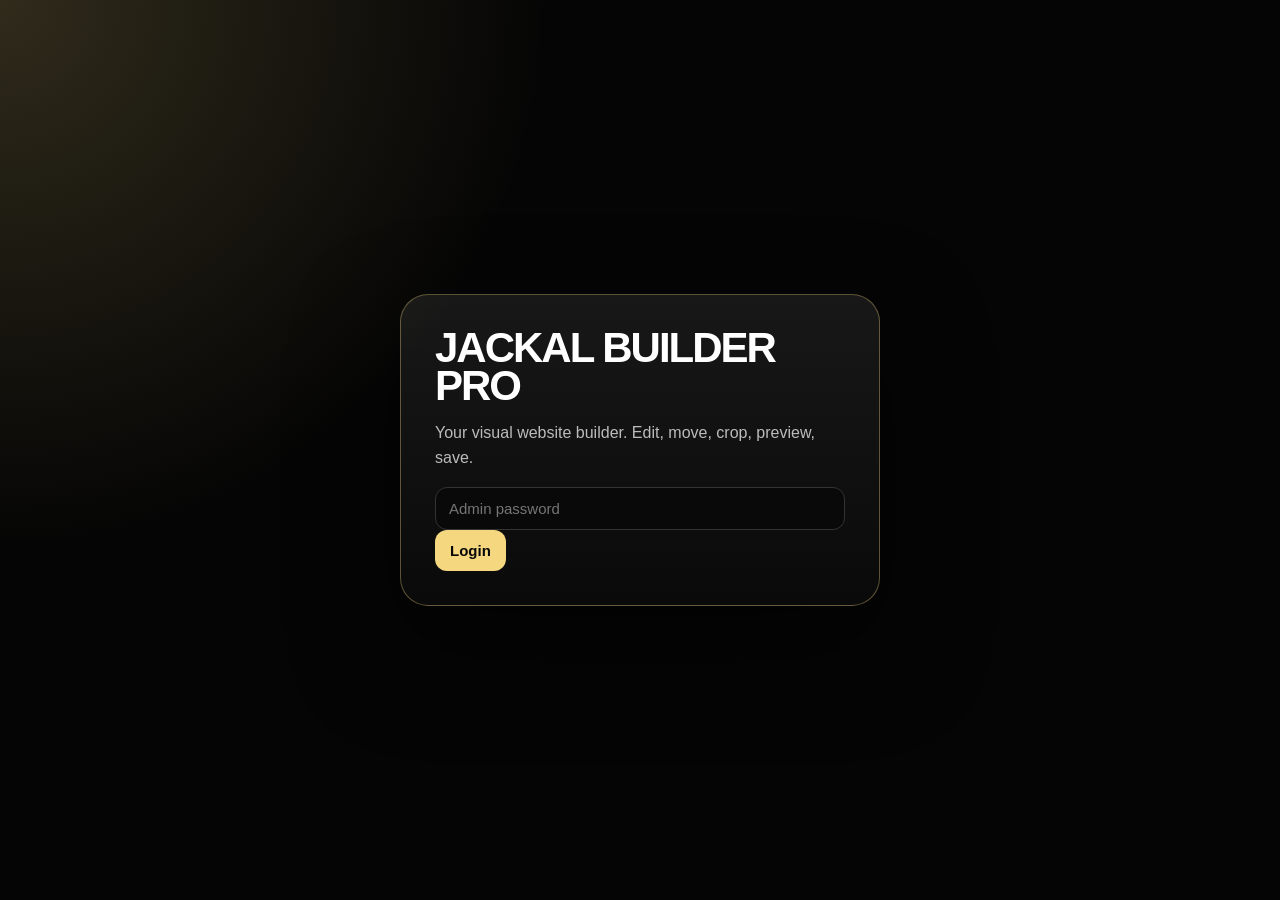
==== admin/index.html @ b51a661a "Install jackal builder pro" ====
<!doctype html>
<html lang="en">
<head>
<meta charset="utf-8"/>
<meta name="viewport" content="width=device-width,initial-scale=1"/>
<meta name="robots" content="noindex"/>
<title>Jackal Builder Pro</title>
<link rel="stylesheet" href="/admin/admin.css"/>
</head>
<body>
<div id="login" class="login">
  <div class="login-card">
    <h1>Jackal Builder Pro</h1>
    <p>Your visual website builder. Edit, move, crop, preview, save.</p>
    <input id="password" type="password" placeholder="Admin password" autocomplete="current-password"/>
    <button id="loginBtn">Login</button>
    <small id="loginMsg"></small>
  </div>
</div>

<div id="builder" class="builder hidden">
  <header class="topbar">
    <div>
      <h1>Jackal Builder Pro</h1>
      <p id="status">Ready.</p>
    </div>
    <div class="actions">
      <button id="undoBtn" class="ghost">Undo</button>
      <button id="redoBtn" class="ghost">Redo</button>
      <button id="refreshBtn" class="ghost">Refresh preview</button>
      <a class="ghost" href="/" target="_blank">View live site</a>
      <button id="saveBtn">Publish website</button>
    </div>
  </header>

  <main class="workspace">
    <aside class="sidebar">
      <nav class="mode-tabs">
        <button data-mode="visual" class="active">Visual</button>
        <button data-mode="sections">Sections</button>
        <button data-mode="images">Images</button>
        <button data-mode="layout">Layout</button>
        <button data-mode="content">Content</button>
      </nav>

      <section id="panel-visual" class="panel active">
        <h2>Visual editing</h2>
        <p>Click text or images directly in the preview.</p>
        <div class="device-row">
          <button class="ghost device active" data-device="desktop">Desktop</button>
          <button class="ghost device" data-device="tablet">Tablet</button>
          <button class="ghost device" data-device="mobile">Phone</button>
        </div>
        <div id="quickFields"></div>
      </section>

      <section id="panel-sections" class="panel">
        <h2>Move sections</h2>
        <p>Drag sections. Hide, duplicate or reset them.</p>
        <div id="sectionList" class="sortable"></div>
        <button id="resetSectionsBtn" class="ghost full">Reset section order</button>
      </section>

      <section id="panel-images" class="panel">
        <h2>Image control</h2>
        <p>Click an image in the preview, or use these shortcuts.</p>
        <button class="quick-btn" data-img-field="heroImage">Hero image 🖼</button>
        <button class="quick-btn" data-img-field="aboutImage">About image 🖼</button>
        <div id="resultImageShortcuts"></div>
      </section>

      <section id="panel-layout" class="panel">
        <h2>Layout</h2>
        <div id="layoutFields"></div>
      </section>

      <section id="panel-content" class="panel">
        <h2>Content manager</h2>
        <div id="contentFields"></div>
      </section>
    </aside>

    <section class="preview-area">
      <div class="preview-top">
        <span>Live preview</span>
        <span class="hint">autosaves draft locally • publish when ready</span>
      </div>
      <div id="previewShell" class="preview-shell desktop">
        <iframe id="preview" src="/?preview=builder"></iframe>
      </div>
    </section>
  </main>
</div>

<div id="modal" class="modal hidden">
  <div class="modal-card text-modal-card">
    <div class="modal-head">
      <h2 id="modalTitle">Edit</h2>
      <button id="cancelEditX" class="ghost">×</button>
    </div>
    <textarea id="modalText"></textarea>
    <div class="modal-actions sticky-actions">
      <button id="applyEdit">Apply text</button>
      <button id="cancelEdit" class="ghost">Cancel</button>
    </div>
  </div>
</div>

<div id="imageModal" class="modal hidden">
  <div class="modal-card image-editor-card">
    <div class="modal-head">
      <div>
        <h2 id="imageModalTitle">Edit image</h2>
        <p class="image-help">Drag the image. Mouse wheel zooms. Double-click resets.</p>
      </div>
      <button id="cancelImageX" class="ghost">×</button>
    </div>

    <div class="image-scroll-body">
      <div class="image-stage" id="imageStage">
        <div class="image-crop-box" id="imageCropBox">
          <img id="imageEditorImg" draggable="false" alt="">
        </div>
      </div>

      <div class="field">
        <label>Zoom / crop</label>
        <div class="range-row">
          <input type="range" id="imageZoom" min="60" max="260" step="1">
          <input type="number" id="imageZoomNum" min="60" max="260" step="1">
        </div>
      </div>

      <div class="row">
        <div class="field"><label>Left / right</label><input type="number" id="imageX" min="0" max="100"></div>
        <div class="field"><label>Up / down</label><input type="number" id="imageY" min="0" max="100"></div>
      </div>

      <div class="field">
        <label>Replace image</label>
        <input type="file" id="replaceImageFile" accept="image/*">
      </div>

      <div class="image-presets">
        <button class="ghost" data-preset="center">Centre</button>
        <button class="ghost" data-preset="top">Top</button>
        <button class="ghost" data-preset="face">Face area</button>
        <button class="ghost" data-preset="wide">Wide</button>
      </div>
    </div>

    <div class="modal-actions sticky-actions">
      <button id="applyImageEdit">Apply image</button>
      <button id="resetImageEdit" class="ghost">Reset</button>
      <button id="cancelImageEdit" class="ghost">Cancel</button>
    </div>
  </div>
</div>

<div id="toast" class="toast hidden"></div>

<script src="/admin/admin.js"></script>
</body>
</html>
---- admin/admin.css ----
:root{--bg:#050505;--panel:#101010;--line:#2a2a2a;--gold:#f4d77e;--text:#fff;--muted:#bcbcbc;--blue:#49a3ff;--ok:#45d483;--bad:#ff5757}
*{box-sizing:border-box}
body{margin:0;background:#050505;color:var(--text);font-family:Inter,Arial,Helvetica,sans-serif;overflow:hidden}
.hidden{display:none!important}
.login{min-height:100vh;display:grid;place-items:center;background:radial-gradient(circle at top left,rgba(244,215,126,.18),transparent 35%),#050505;padding:22px}
.login-card{width:min(480px,94vw);background:linear-gradient(180deg,rgba(255,255,255,.08),rgba(255,255,255,.025));border:1px solid rgba(244,215,126,.35);border-radius:28px;padding:34px;box-shadow:0 40px 100px rgba(0,0,0,.55)}
.login-card h1{margin:0 0 10px;font-size:42px;line-height:.9;text-transform:uppercase;letter-spacing:-2px}
.login-card p{color:var(--muted);line-height:1.55}
input,textarea,select{width:100%;background:#090909;border:1px solid #333;color:#fff;border-radius:12px;padding:12px 13px;font-size:15px}
textarea{min-height:190px;resize:vertical}
button,.ghost{border:0;background:var(--gold);color:#080808;border-radius:12px;padding:12px 15px;font-size:15px;font-weight:900;cursor:pointer;text-decoration:none;display:inline-flex;align-items:center;justify-content:center}
.ghost{background:#171717;color:#fff;border:1px solid #333}
.full{width:100%;margin-top:10px}
.topbar{height:74px;display:flex;justify-content:space-between;align-items:center;gap:16px;padding:12px 18px;background:rgba(5,5,5,.94);border-bottom:1px solid rgba(244,215,126,.18);position:sticky;top:0;z-index:10}
.topbar h1{margin:0;font-size:24px;text-transform:uppercase;letter-spacing:-1px}
.topbar p{margin:3px 0 0;color:var(--gold);font-weight:800;font-size:13px}
.actions{display:flex;gap:10px;flex-wrap:wrap}
.workspace{height:calc(100vh - 74px);display:grid;grid-template-columns:400px 1fr}
.sidebar{overflow:auto;background:#080808;border-right:1px solid var(--line);padding:14px}
.preview-area{min-width:0;background:#161616;padding:14px;display:grid;grid-template-rows:42px 1fr}
.preview-top{display:flex;justify-content:space-between;align-items:center;color:#ddd;font-weight:900;text-transform:uppercase;font-size:12px;letter-spacing:1px}
.hint{color:#999;text-transform:none;letter-spacing:0;font-weight:700}
.preview-shell{height:100%;margin:auto;transition:.25s;width:100%}
.preview-shell.tablet{width:780px;max-width:100%}
.preview-shell.mobile{width:390px;max-width:100%}
iframe{width:100%;height:100%;border:1px solid rgba(244,215,126,.28);border-radius:18px;background:#fff}
.mode-tabs{display:grid;grid-template-columns:1fr 1fr;gap:8px;margin-bottom:14px}
.mode-tabs button{background:#151515;color:#fff;border:1px solid #333}
.mode-tabs button.active,.device.active{background:var(--gold);color:#070707}
.panel{display:none;background:rgba(18,18,18,.92);border:1px solid var(--line);border-radius:20px;padding:16px;margin-bottom:14px}
.panel.active{display:block}
.panel h2{margin:0 0 8px;font-size:22px;text-transform:uppercase;letter-spacing:-1px}
.panel p{margin:0 0 14px;color:var(--muted);line-height:1.45}
.device-row{display:grid;grid-template-columns:1fr 1fr 1fr;gap:8px;margin-bottom:14px}
.field{margin-bottom:13px}
.field label{display:block;color:var(--gold);font-size:12px;font-weight:900;text-transform:uppercase;letter-spacing:1px;margin-bottom:6px}
.range-row{display:grid;grid-template-columns:1fr 74px;gap:9px;align-items:center}
input[type=range]{accent-color:var(--gold);padding:0}
.quick-btn,.section-item{width:100%;background:#111;border:1px solid #333;color:#fff;border-radius:12px;padding:11px 12px;margin:7px 0;text-align:left;display:flex;justify-content:space-between;align-items:center;gap:10px}
.quick-btn:hover,.section-item:hover{border-color:var(--gold)}
.section-item{cursor:grab}
.section-item.dragging{opacity:.5;border-color:var(--blue)}
.section-item.hidden-section{opacity:.45}
.section-actions{display:flex;gap:6px;flex-wrap:wrap;justify-content:flex-end}
.small-btn{padding:6px 8px;border-radius:8px;background:#202020;color:#fff;border:1px solid #3a3a3a}
.small-btn.danger{background:#351010;color:#ffb3b3;border-color:#6a2424}
.list-card{border:1px solid #2a2a2a;background:#090909;border-radius:15px;padding:12px;margin-bottom:10px}
.list-card h3{margin:0 0 10px;font-size:16px}
.row{display:grid;grid-template-columns:1fr 1fr;gap:8px}
.add{background:#151515;color:#fff;border:1px dashed #555;width:100%;margin-top:8px}
.danger{background:#2b1010;color:#ffaaaa;border:1px solid #5c1c1c}
.preview-img{width:100%;max-height:140px;object-fit:cover;border-radius:10px;border:1px solid #333;margin-top:8px}
.modal{position:fixed;inset:0;background:rgba(0,0,0,.74);z-index:100;display:grid;place-items:center;padding:16px}
.modal-card{width:min(650px,94vw);max-height:94vh;overflow:hidden;background:#080808;border:1px solid rgba(244,215,126,.35);border-radius:24px;box-shadow:0 40px 100px rgba(0,0,0,.75);display:flex;flex-direction:column}
.modal-head{display:flex;justify-content:space-between;align-items:flex-start;gap:14px;padding:20px 20px 8px}
.modal-head h2{margin:0;text-transform:uppercase}
.text-modal-card textarea{margin:0 20px}
.modal-actions{display:flex;gap:10px;flex-wrap:wrap}
.sticky-actions{position:sticky;bottom:0;background:#080808;border-top:1px solid #222;padding:14px 20px;z-index:3}
.status-ok{color:var(--ok)!important}.status-bad{color:var(--bad)!important}
.toast{position:fixed;right:18px;bottom:18px;z-index:999;background:#101010;border:1px solid rgba(244,215,126,.35);color:#f4d77e;font-weight:900;padding:14px 16px;border-radius:15px;box-shadow:0 20px 70px rgba(0,0,0,.55)}
.image-editor-card{width:min(900px,96vw)!important}
.image-help{color:#bcbcbc;margin:4px 0 0!important}
.image-scroll-body{overflow:auto;padding:0 20px 0;max-height:calc(94vh - 170px)}
.image-stage{background:#111;border:1px solid #333;border-radius:18px;padding:14px;margin-bottom:14px}
.image-crop-box{height:min(46vh,420px);border-radius:14px;overflow:hidden;background:#050505;border:1px solid rgba(244,215,126,.28);position:relative;cursor:grab}
.image-crop-box:active{cursor:grabbing}
#imageEditorImg{position:absolute;left:50%;top:50%;transform:translate(-50%,-50%);width:100%;height:auto;max-width:none;max-height:none;user-select:none;pointer-events:none}
.image-presets{display:grid;grid-template-columns:repeat(4,1fr);gap:8px;margin-bottom:12px}
[data-image-clickable]{outline:2px dashed rgba(73,163,255,0);outline-offset:5px;cursor:pointer;transition:.15s;position:relative}
[data-image-clickable]:hover{outline-color:rgba(73,163,255,.95);filter:saturate(1.1)}
@media(max-width:900px){body{overflow:auto}.workspace{grid-template-columns:1fr;height:auto}.sidebar{height:auto}.preview-area{height:70vh}.topbar{height:auto;display:block}.actions{margin-top:10px}.row,.image-presets{grid-template-columns:1fr}.mode-tabs{grid-template-columns:1fr 1fr}.image-crop-box{height:330px}}
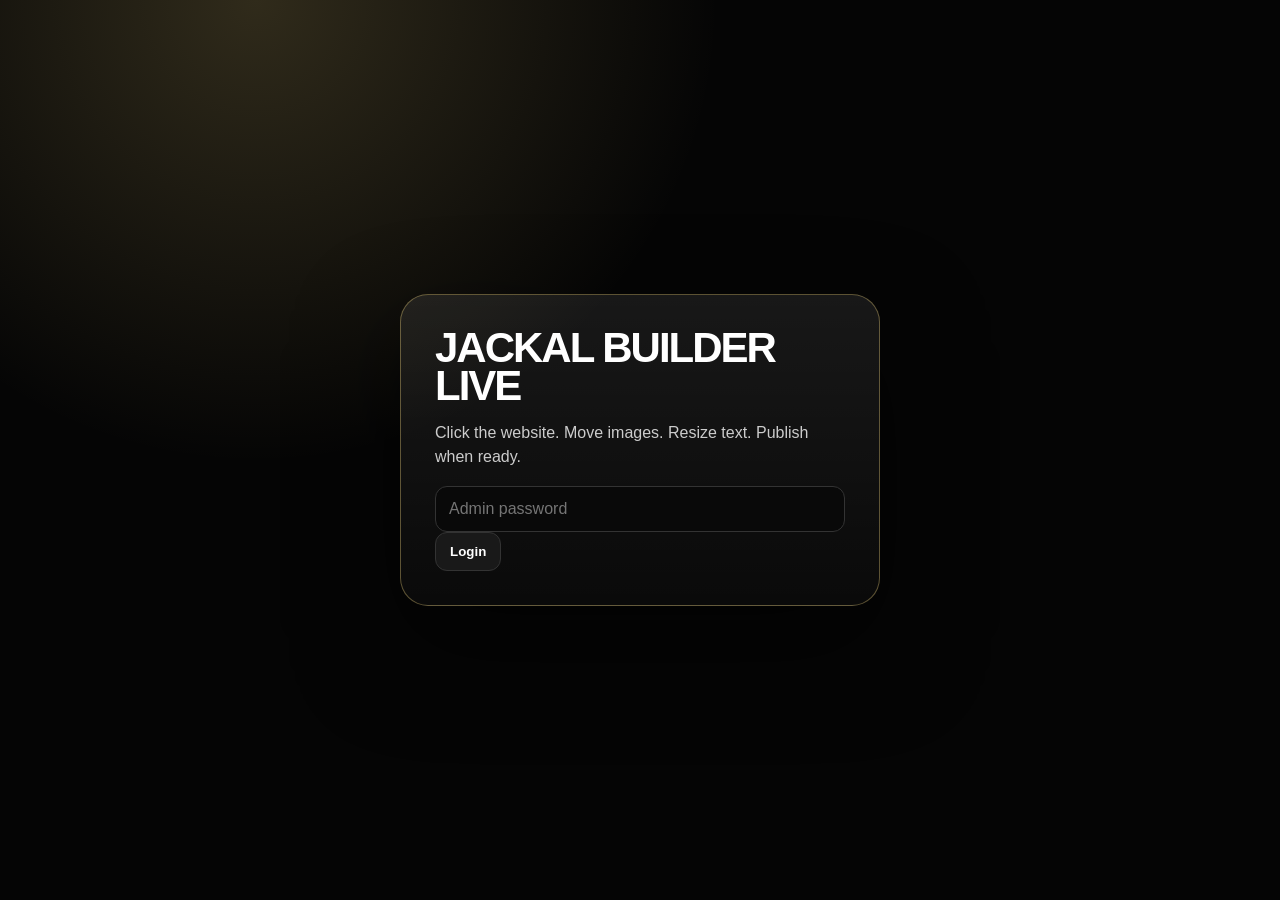
==== commit 01eeced6: "Install Jackal Builder Live" ====
--- a/admin/index.html
+++ b/admin/index.html
@@ -4,155 +4,72 @@
 <meta charset="utf-8"/>
 <meta name="viewport" content="width=device-width,initial-scale=1"/>
 <meta name="robots" content="noindex"/>
-<title>Jackal Builder Pro</title>
+<title>Jackal Builder Live</title>
 <link rel="stylesheet" href="/admin/admin.css"/>
 </head>
 <body>
 <div id="login" class="login">
   <div class="login-card">
-    <h1>Jackal Builder Pro</h1>
-    <p>Your visual website builder. Edit, move, crop, preview, save.</p>
+    <h1>Jackal Builder Live</h1>
+    <p>Click the website. Move images. Resize text. Publish when ready.</p>
     <input id="password" type="password" placeholder="Admin password" autocomplete="current-password"/>
     <button id="loginBtn">Login</button>
     <small id="loginMsg"></small>
   </div>
 </div>
 
-<div id="builder" class="builder hidden">
-  <header class="topbar">
+<div id="app" class="app hidden">
+  <div class="topbar">
     <div>
-      <h1>Jackal Builder Pro</h1>
-      <p id="status">Ready.</p>
+      <strong>Jackal Builder Live</strong>
+      <span id="status">Ready.</span>
     </div>
-    <div class="actions">
-      <button id="undoBtn" class="ghost">Undo</button>
-      <button id="redoBtn" class="ghost">Redo</button>
-      <button id="refreshBtn" class="ghost">Refresh preview</button>
-      <a class="ghost" href="/" target="_blank">View live site</a>
-      <button id="saveBtn">Publish website</button>
+    <div class="toolbar">
+      <button id="selectBtn" class="tool active">Select</button>
+      <button id="moveSectionsBtn" class="tool">Sections</button>
+      <button id="undoBtn" class="tool">Undo</button>
+      <button id="redoBtn" class="tool">Redo</button>
+      <button id="phoneBtn" class="tool">Phone</button>
+      <button id="desktopBtn" class="tool active">Desktop</button>
+      <button id="publishBtn" class="publish">Publish</button>
     </div>
-  </header>
+  </div>
 
-  <main class="workspace">
-    <aside class="sidebar">
-      <nav class="mode-tabs">
-        <button data-mode="visual" class="active">Visual</button>
-        <button data-mode="sections">Sections</button>
-        <button data-mode="images">Images</button>
-        <button data-mode="layout">Layout</button>
-        <button data-mode="content">Content</button>
-      </nav>
+  <div id="sectionDrawer" class="section-drawer hidden">
+    <h2>Move sections</h2>
+    <p>Drag these. The page updates live.</p>
+    <div id="sectionList"></div>
+  </div>
 
-      <section id="panel-visual" class="panel active">
-        <h2>Visual editing</h2>
-        <p>Click text or images directly in the preview.</p>
-        <div class="device-row">
-          <button class="ghost device active" data-device="desktop">Desktop</button>
-          <button class="ghost device" data-device="tablet">Tablet</button>
-          <button class="ghost device" data-device="mobile">Phone</button>
-        </div>
-        <div id="quickFields"></div>
-      </section>
+  <div id="stage" class="stage desktop">
+    <iframe id="siteFrame" src="/?livebuilder=1"></iframe>
+  </div>
 
-      <section id="panel-sections" class="panel">
-        <h2>Move sections</h2>
-        <p>Drag sections. Hide, duplicate or reset them.</p>
-        <div id="sectionList" class="sortable"></div>
-        <button id="resetSectionsBtn" class="ghost full">Reset section order</button>
-      </section>
+  <div id="floatingBar" class="floating-bar hidden">
+    <button id="editTextBtn">Edit text</button>
+    <button id="textBiggerBtn">Text +</button>
+    <button id="textSmallerBtn">Text -</button>
+    <button id="imageBiggerBtn">Image +</button>
+    <button id="imageSmallerBtn">Image -</button>
+    <button id="replaceImageBtn">Replace image</button>
+    <button id="resetBtn">Reset</button>
+    <button id="doneBtn">Done</button>
+  </div>
 
-      <section id="panel-images" class="panel">
-        <h2>Image control</h2>
-        <p>Click an image in the preview, or use these shortcuts.</p>
-        <button class="quick-btn" data-img-field="heroImage">Hero image 🖼</button>
-        <button class="quick-btn" data-img-field="aboutImage">About image 🖼</button>
-        <div id="resultImageShortcuts"></div>
-      </section>
+  <div id="helpBubble" class="help-bubble">
+    Click text to edit. Click images/backgrounds to move and resize them live.
+  </div>
 
-      <section id="panel-layout" class="panel">
-        <h2>Layout</h2>
-        <div id="layoutFields"></div>
-      </section>
-
-      <section id="panel-content" class="panel">
-        <h2>Content manager</h2>
-        <div id="contentFields"></div>
-      </section>
-    </aside>
-
-    <section class="preview-area">
-      <div class="preview-top">
-        <span>Live preview</span>
-        <span class="hint">autosaves draft locally • publish when ready</span>
-      </div>
-      <div id="previewShell" class="preview-shell desktop">
-        <iframe id="preview" src="/?preview=builder"></iframe>
-      </div>
-    </section>
-  </main>
+  <input id="imageUpload" type="file" accept="image/*" hidden>
 </div>
 
-<div id="modal" class="modal hidden">
-  <div class="modal-card text-modal-card">
-    <div class="modal-head">
-      <h2 id="modalTitle">Edit</h2>
-      <button id="cancelEditX" class="ghost">×</button>
-    </div>
-    <textarea id="modalText"></textarea>
-    <div class="modal-actions sticky-actions">
-      <button id="applyEdit">Apply text</button>
-      <button id="cancelEdit" class="ghost">Cancel</button>
-    </div>
-  </div>
-</div>
-
-<div id="imageModal" class="modal hidden">
-  <div class="modal-card image-editor-card">
-    <div class="modal-head">
-      <div>
-        <h2 id="imageModalTitle">Edit image</h2>
-        <p class="image-help">Drag the image. Mouse wheel zooms. Double-click resets.</p>
-      </div>
-      <button id="cancelImageX" class="ghost">×</button>
-    </div>
-
-    <div class="image-scroll-body">
-      <div class="image-stage" id="imageStage">
-        <div class="image-crop-box" id="imageCropBox">
-          <img id="imageEditorImg" draggable="false" alt="">
-        </div>
-      </div>
-
-      <div class="field">
-        <label>Zoom / crop</label>
-        <div class="range-row">
-          <input type="range" id="imageZoom" min="60" max="260" step="1">
-          <input type="number" id="imageZoomNum" min="60" max="260" step="1">
-        </div>
-      </div>
-
-      <div class="row">
-        <div class="field"><label>Left / right</label><input type="number" id="imageX" min="0" max="100"></div>
-        <div class="field"><label>Up / down</label><input type="number" id="imageY" min="0" max="100"></div>
-      </div>
-
-      <div class="field">
-        <label>Replace image</label>
-        <input type="file" id="replaceImageFile" accept="image/*">
-      </div>
-
-      <div class="image-presets">
-        <button class="ghost" data-preset="center">Centre</button>
-        <button class="ghost" data-preset="top">Top</button>
-        <button class="ghost" data-preset="face">Face area</button>
-        <button class="ghost" data-preset="wide">Wide</button>
-      </div>
-    </div>
-
-    <div class="modal-actions sticky-actions">
-      <button id="applyImageEdit">Apply image</button>
-      <button id="resetImageEdit" class="ghost">Reset</button>
-      <button id="cancelImageEdit" class="ghost">Cancel</button>
+<div id="textModal" class="modal hidden">
+  <div class="modal-card">
+    <h2 id="textModalTitle">Edit text</h2>
+    <textarea id="textEditor"></textarea>
+    <div class="modal-actions">
+      <button id="applyTextBtn">Apply</button>
+      <button id="cancelTextBtn" class="ghost">Cancel</button>
     </div>
   </div>
 </div>
--- a/admin/admin.css
+++ b/admin/admin.css
@@ -1,72 +1,42 @@
-:root{--bg:#050505;--panel:#101010;--line:#2a2a2a;--gold:#f4d77e;--text:#fff;--muted:#bcbcbc;--blue:#49a3ff;--ok:#45d483;--bad:#ff5757}
 *{box-sizing:border-box}
-body{margin:0;background:#050505;color:var(--text);font-family:Inter,Arial,Helvetica,sans-serif;overflow:hidden}
+:root{--gold:#f4d77e;--bg:#050505;--panel:#101010;--line:#2b2b2b;--blue:#4aa3ff;--green:#39d98a}
+body{margin:0;background:#050505;color:#fff;font-family:Inter,Arial,Helvetica,sans-serif;overflow:hidden}
 .hidden{display:none!important}
-.login{min-height:100vh;display:grid;place-items:center;background:radial-gradient(circle at top left,rgba(244,215,126,.18),transparent 35%),#050505;padding:22px}
+.login{min-height:100vh;display:grid;place-items:center;background:radial-gradient(circle at 20% 0%,rgba(244,215,126,.18),transparent 34%),#050505;padding:22px}
 .login-card{width:min(480px,94vw);background:linear-gradient(180deg,rgba(255,255,255,.08),rgba(255,255,255,.025));border:1px solid rgba(244,215,126,.35);border-radius:28px;padding:34px;box-shadow:0 40px 100px rgba(0,0,0,.55)}
-.login-card h1{margin:0 0 10px;font-size:42px;line-height:.9;text-transform:uppercase;letter-spacing:-2px}
-.login-card p{color:var(--muted);line-height:1.55}
-input,textarea,select{width:100%;background:#090909;border:1px solid #333;color:#fff;border-radius:12px;padding:12px 13px;font-size:15px}
-textarea{min-height:190px;resize:vertical}
-button,.ghost{border:0;background:var(--gold);color:#080808;border-radius:12px;padding:12px 15px;font-size:15px;font-weight:900;cursor:pointer;text-decoration:none;display:inline-flex;align-items:center;justify-content:center}
-.ghost{background:#171717;color:#fff;border:1px solid #333}
-.full{width:100%;margin-top:10px}
-.topbar{height:74px;display:flex;justify-content:space-between;align-items:center;gap:16px;padding:12px 18px;background:rgba(5,5,5,.94);border-bottom:1px solid rgba(244,215,126,.18);position:sticky;top:0;z-index:10}
-.topbar h1{margin:0;font-size:24px;text-transform:uppercase;letter-spacing:-1px}
-.topbar p{margin:3px 0 0;color:var(--gold);font-weight:800;font-size:13px}
-.actions{display:flex;gap:10px;flex-wrap:wrap}
-.workspace{height:calc(100vh - 74px);display:grid;grid-template-columns:400px 1fr}
-.sidebar{overflow:auto;background:#080808;border-right:1px solid var(--line);padding:14px}
-.preview-area{min-width:0;background:#161616;padding:14px;display:grid;grid-template-rows:42px 1fr}
-.preview-top{display:flex;justify-content:space-between;align-items:center;color:#ddd;font-weight:900;text-transform:uppercase;font-size:12px;letter-spacing:1px}
-.hint{color:#999;text-transform:none;letter-spacing:0;font-weight:700}
-.preview-shell{height:100%;margin:auto;transition:.25s;width:100%}
-.preview-shell.tablet{width:780px;max-width:100%}
-.preview-shell.mobile{width:390px;max-width:100%}
-iframe{width:100%;height:100%;border:1px solid rgba(244,215,126,.28);border-radius:18px;background:#fff}
-.mode-tabs{display:grid;grid-template-columns:1fr 1fr;gap:8px;margin-bottom:14px}
-.mode-tabs button{background:#151515;color:#fff;border:1px solid #333}
-.mode-tabs button.active,.device.active{background:var(--gold);color:#070707}
-.panel{display:none;background:rgba(18,18,18,.92);border:1px solid var(--line);border-radius:20px;padding:16px;margin-bottom:14px}
-.panel.active{display:block}
-.panel h2{margin:0 0 8px;font-size:22px;text-transform:uppercase;letter-spacing:-1px}
-.panel p{margin:0 0 14px;color:var(--muted);line-height:1.45}
-.device-row{display:grid;grid-template-columns:1fr 1fr 1fr;gap:8px;margin-bottom:14px}
-.field{margin-bottom:13px}
-.field label{display:block;color:var(--gold);font-size:12px;font-weight:900;text-transform:uppercase;letter-spacing:1px;margin-bottom:6px}
-.range-row{display:grid;grid-template-columns:1fr 74px;gap:9px;align-items:center}
-input[type=range]{accent-color:var(--gold);padding:0}
-.quick-btn,.section-item{width:100%;background:#111;border:1px solid #333;color:#fff;border-radius:12px;padding:11px 12px;margin:7px 0;text-align:left;display:flex;justify-content:space-between;align-items:center;gap:10px}
-.quick-btn:hover,.section-item:hover{border-color:var(--gold)}
-.section-item{cursor:grab}
-.section-item.dragging{opacity:.5;border-color:var(--blue)}
+.login-card h1{margin:0 0 10px;font-size:42px;text-transform:uppercase;line-height:.9;letter-spacing:-2px}
+.login-card p{color:#ccc;line-height:1.55}
+input,textarea{width:100%;background:#090909;border:1px solid #333;color:#fff;border-radius:12px;padding:13px;font-size:16px}
+button{border:0;border-radius:12px;padding:11px 14px;font-weight:900;cursor:pointer;background:#191919;color:#fff;border:1px solid #333}
+.app{height:100vh;display:grid;grid-template-rows:64px 1fr}
+.topbar{height:64px;background:rgba(5,5,5,.95);border-bottom:1px solid rgba(244,215,126,.18);display:flex;align-items:center;justify-content:space-between;gap:12px;padding:10px 14px;z-index:20}
+.topbar strong{text-transform:uppercase;letter-spacing:-.5px;font-size:20px;margin-right:12px}
+#status{color:var(--gold);font-weight:800;font-size:13px}
+.toolbar{display:flex;gap:8px;flex-wrap:wrap;justify-content:flex-end}
+.tool.active{background:var(--gold);color:#050505}
+.publish{background:var(--gold);color:#050505;border-color:var(--gold);font-size:16px;padding:12px 20px}
+.stage{height:calc(100vh - 64px);background:#161616;padding:14px;display:grid;place-items:center;transition:.2s}
+.stage.desktop iframe{width:100%;height:100%}
+.stage.phone iframe{width:390px;max-width:100%;height:100%;border-radius:30px}
+iframe{border:1px solid rgba(244,215,126,.28);background:#fff;border-radius:18px;box-shadow:0 25px 80px rgba(0,0,0,.55)}
+.floating-bar{position:fixed;left:50%;bottom:18px;transform:translateX(-50%);z-index:50;background:#080808;border:1px solid rgba(244,215,126,.35);border-radius:18px;padding:10px;display:flex;gap:8px;box-shadow:0 30px 90px rgba(0,0,0,.65);flex-wrap:wrap;justify-content:center}
+.floating-bar button{background:#111}
+.floating-bar button:hover{border-color:var(--gold)}
+.help-bubble{position:fixed;left:18px;bottom:18px;background:#101010;border:1px solid rgba(244,215,126,.35);border-radius:14px;color:#f4d77e;font-weight:900;padding:12px 14px;z-index:40;max-width:320px}
+.section-drawer{position:fixed;left:16px;top:80px;width:min(360px,92vw);max-height:calc(100vh - 100px);overflow:auto;background:#080808;border:1px solid rgba(244,215,126,.35);border-radius:20px;padding:16px;z-index:60;box-shadow:0 30px 90px rgba(0,0,0,.65)}
+.section-drawer h2{margin:0 0 6px;text-transform:uppercase}
+.section-drawer p{margin:0 0 12px;color:#bbb}
+.section-item{background:#111;border:1px solid #333;border-radius:13px;margin:8px 0;padding:12px;cursor:grab;display:flex;justify-content:space-between;align-items:center;gap:8px}
+.section-item:hover,.section-item.dragging{border-color:var(--gold)}
 .section-item.hidden-section{opacity:.45}
-.section-actions{display:flex;gap:6px;flex-wrap:wrap;justify-content:flex-end}
-.small-btn{padding:6px 8px;border-radius:8px;background:#202020;color:#fff;border:1px solid #3a3a3a}
-.small-btn.danger{background:#351010;color:#ffb3b3;border-color:#6a2424}
-.list-card{border:1px solid #2a2a2a;background:#090909;border-radius:15px;padding:12px;margin-bottom:10px}
-.list-card h3{margin:0 0 10px;font-size:16px}
-.row{display:grid;grid-template-columns:1fr 1fr;gap:8px}
-.add{background:#151515;color:#fff;border:1px dashed #555;width:100%;margin-top:8px}
-.danger{background:#2b1010;color:#ffaaaa;border:1px solid #5c1c1c}
-.preview-img{width:100%;max-height:140px;object-fit:cover;border-radius:10px;border:1px solid #333;margin-top:8px}
-.modal{position:fixed;inset:0;background:rgba(0,0,0,.74);z-index:100;display:grid;place-items:center;padding:16px}
-.modal-card{width:min(650px,94vw);max-height:94vh;overflow:hidden;background:#080808;border:1px solid rgba(244,215,126,.35);border-radius:24px;box-shadow:0 40px 100px rgba(0,0,0,.75);display:flex;flex-direction:column}
-.modal-head{display:flex;justify-content:space-between;align-items:flex-start;gap:14px;padding:20px 20px 8px}
-.modal-head h2{margin:0;text-transform:uppercase}
-.text-modal-card textarea{margin:0 20px}
-.modal-actions{display:flex;gap:10px;flex-wrap:wrap}
-.sticky-actions{position:sticky;bottom:0;background:#080808;border-top:1px solid #222;padding:14px 20px;z-index:3}
-.status-ok{color:var(--ok)!important}.status-bad{color:var(--bad)!important}
-.toast{position:fixed;right:18px;bottom:18px;z-index:999;background:#101010;border:1px solid rgba(244,215,126,.35);color:#f4d77e;font-weight:900;padding:14px 16px;border-radius:15px;box-shadow:0 20px 70px rgba(0,0,0,.55)}
-.image-editor-card{width:min(900px,96vw)!important}
-.image-help{color:#bcbcbc;margin:4px 0 0!important}
-.image-scroll-body{overflow:auto;padding:0 20px 0;max-height:calc(94vh - 170px)}
-.image-stage{background:#111;border:1px solid #333;border-radius:18px;padding:14px;margin-bottom:14px}
-.image-crop-box{height:min(46vh,420px);border-radius:14px;overflow:hidden;background:#050505;border:1px solid rgba(244,215,126,.28);position:relative;cursor:grab}
-.image-crop-box:active{cursor:grabbing}
-#imageEditorImg{position:absolute;left:50%;top:50%;transform:translate(-50%,-50%);width:100%;height:auto;max-width:none;max-height:none;user-select:none;pointer-events:none}
-.image-presets{display:grid;grid-template-columns:repeat(4,1fr);gap:8px;margin-bottom:12px}
-[data-image-clickable]{outline:2px dashed rgba(73,163,255,0);outline-offset:5px;cursor:pointer;transition:.15s;position:relative}
-[data-image-clickable]:hover{outline-color:rgba(73,163,255,.95);filter:saturate(1.1)}
-@media(max-width:900px){body{overflow:auto}.workspace{grid-template-columns:1fr;height:auto}.sidebar{height:auto}.preview-area{height:70vh}.topbar{height:auto;display:block}.actions{margin-top:10px}.row,.image-presets{grid-template-columns:1fr}.mode-tabs{grid-template-columns:1fr 1fr}.image-crop-box{height:330px}}
+.section-actions{display:flex;gap:6px}
+.small{padding:6px 9px;font-size:12px}
+.modal{position:fixed;inset:0;z-index:100;background:rgba(0,0,0,.72);display:grid;place-items:center;padding:18px}
+.modal-card{width:min(680px,94vw);background:#080808;border:1px solid rgba(244,215,126,.35);border-radius:22px;padding:20px;box-shadow:0 40px 100px rgba(0,0,0,.75)}
+.modal-card h2{margin:0 0 12px;text-transform:uppercase}
+.modal-card textarea{min-height:220px;resize:vertical}
+.modal-actions{display:flex;gap:10px;margin-top:12px}
+.modal-actions button:first-child{background:var(--gold);color:#050505}
+.ghost{background:#171717!important;color:#fff!important}
+.toast{position:fixed;right:18px;bottom:18px;background:#101010;border:1px solid rgba(244,215,126,.35);color:#f4d77e;font-weight:900;padding:14px 16px;border-radius:14px;z-index:999}
+@media(max-width:900px){body{overflow:auto}.topbar{height:auto;display:block}.toolbar{margin-top:10px}.app{height:auto;min-height:100vh;grid-template-rows:auto 80vh}.stage{height:80vh}.floating-bar{left:8px;right:8px;transform:none;bottom:8px}.help-bubble{display:none}}
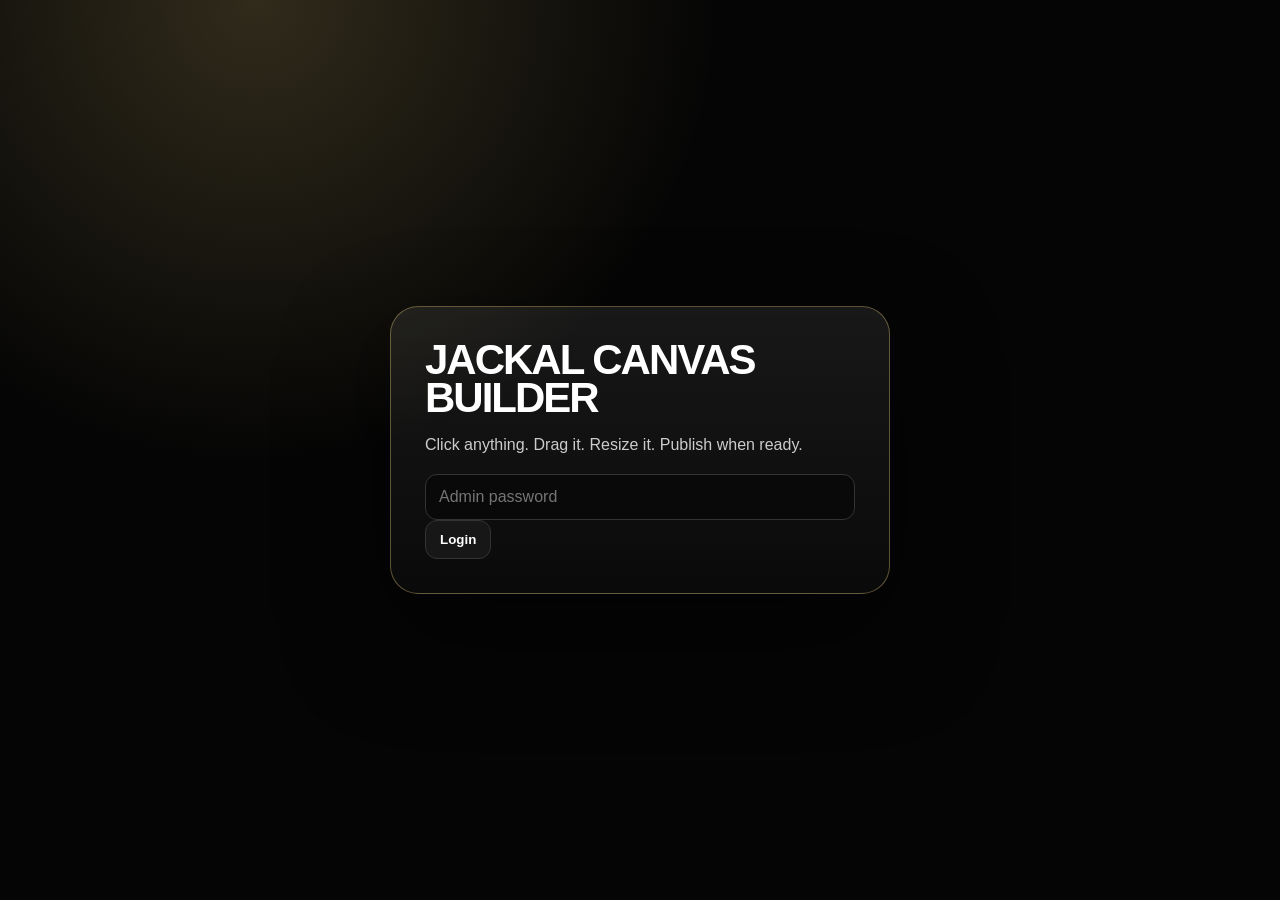
==== commit 5fb235aa: "Install Jackal Canvas Builder" ====
--- a/admin/index.html
+++ b/admin/index.html
@@ -4,14 +4,14 @@
 <meta charset="utf-8"/>
 <meta name="viewport" content="width=device-width,initial-scale=1"/>
 <meta name="robots" content="noindex"/>
-<title>Jackal Builder Live</title>
+<title>Jackal Canvas Builder</title>
 <link rel="stylesheet" href="/admin/admin.css"/>
 </head>
 <body>
 <div id="login" class="login">
   <div class="login-card">
-    <h1>Jackal Builder Live</h1>
-    <p>Click the website. Move images. Resize text. Publish when ready.</p>
+    <h1>Jackal Canvas Builder</h1>
+    <p>Click anything. Drag it. Resize it. Publish when ready.</p>
     <input id="password" type="password" placeholder="Admin password" autocomplete="current-password"/>
     <button id="loginBtn">Login</button>
     <small id="loginMsg"></small>
@@ -20,44 +20,44 @@
 
 <div id="app" class="app hidden">
   <div class="topbar">
-    <div>
-      <strong>Jackal Builder Live</strong>
+    <div class="brandline">
+      <strong>Jackal Canvas Builder</strong>
       <span id="status">Ready.</span>
     </div>
     <div class="toolbar">
-      <button id="selectBtn" class="tool active">Select</button>
-      <button id="moveSectionsBtn" class="tool">Sections</button>
+      <button id="sectionsBtn" class="tool">Sections</button>
       <button id="undoBtn" class="tool">Undo</button>
       <button id="redoBtn" class="tool">Redo</button>
+      <button id="desktopBtn" class="tool active">Desktop</button>
       <button id="phoneBtn" class="tool">Phone</button>
-      <button id="desktopBtn" class="tool active">Desktop</button>
       <button id="publishBtn" class="publish">Publish</button>
     </div>
   </div>
 
-  <div id="sectionDrawer" class="section-drawer hidden">
-    <h2>Move sections</h2>
-    <p>Drag these. The page updates live.</p>
+  <div id="sectionsPanel" class="sections-panel hidden">
+    <h2>Sections</h2>
+    <p>Drag to reorder. Hide/show as needed.</p>
     <div id="sectionList"></div>
   </div>
 
   <div id="stage" class="stage desktop">
-    <iframe id="siteFrame" src="/?livebuilder=1"></iframe>
+    <iframe id="siteFrame" src="/?canvasbuilder=1"></iframe>
   </div>
 
-  <div id="floatingBar" class="floating-bar hidden">
+  <div id="canvasToolbar" class="canvas-toolbar hidden">
     <button id="editTextBtn">Edit text</button>
-    <button id="textBiggerBtn">Text +</button>
-    <button id="textSmallerBtn">Text -</button>
-    <button id="imageBiggerBtn">Image +</button>
-    <button id="imageSmallerBtn">Image -</button>
+    <button id="biggerTextBtn">Text +</button>
+    <button id="smallerTextBtn">Text -</button>
+    <button id="imageUpBtn">Image +</button>
+    <button id="imageDownBtn">Image -</button>
     <button id="replaceImageBtn">Replace image</button>
-    <button id="resetBtn">Reset</button>
+    <button id="duplicateBtn">Duplicate</button>
+    <button id="resetSelectedBtn">Reset</button>
     <button id="doneBtn">Done</button>
   </div>
 
-  <div id="helpBubble" class="help-bubble">
-    Click text to edit. Click images/backgrounds to move and resize them live.
+  <div id="hint" class="hint">
+    Click any text, image, card or section. Drag images to crop. Drag handles to resize boxes.
   </div>
 
   <input id="imageUpload" type="file" accept="image/*" hidden>
--- a/admin/admin.css
+++ b/admin/admin.css
@@ -1,42 +1,40 @@
 *{box-sizing:border-box}
-:root{--gold:#f4d77e;--bg:#050505;--panel:#101010;--line:#2b2b2b;--blue:#4aa3ff;--green:#39d98a}
+:root{--gold:#f4d77e;--bg:#050505;--line:#2b2b2b;--blue:#4aa3ff}
 body{margin:0;background:#050505;color:#fff;font-family:Inter,Arial,Helvetica,sans-serif;overflow:hidden}
 .hidden{display:none!important}
 .login{min-height:100vh;display:grid;place-items:center;background:radial-gradient(circle at 20% 0%,rgba(244,215,126,.18),transparent 34%),#050505;padding:22px}
-.login-card{width:min(480px,94vw);background:linear-gradient(180deg,rgba(255,255,255,.08),rgba(255,255,255,.025));border:1px solid rgba(244,215,126,.35);border-radius:28px;padding:34px;box-shadow:0 40px 100px rgba(0,0,0,.55)}
-.login-card h1{margin:0 0 10px;font-size:42px;text-transform:uppercase;line-height:.9;letter-spacing:-2px}
+.login-card{width:min(500px,94vw);background:linear-gradient(180deg,rgba(255,255,255,.08),rgba(255,255,255,.025));border:1px solid rgba(244,215,126,.35);border-radius:28px;padding:34px;box-shadow:0 40px 100px rgba(0,0,0,.55)}
+.login-card h1{margin:0 0 10px;font-size:42px;line-height:.9;text-transform:uppercase;letter-spacing:-2px}
 .login-card p{color:#ccc;line-height:1.55}
 input,textarea{width:100%;background:#090909;border:1px solid #333;color:#fff;border-radius:12px;padding:13px;font-size:16px}
-button{border:0;border-radius:12px;padding:11px 14px;font-weight:900;cursor:pointer;background:#191919;color:#fff;border:1px solid #333}
+button{border:0;border-radius:12px;padding:11px 14px;font-weight:900;cursor:pointer;background:#171717;color:#fff;border:1px solid #333}
 .app{height:100vh;display:grid;grid-template-rows:64px 1fr}
 .topbar{height:64px;background:rgba(5,5,5,.95);border-bottom:1px solid rgba(244,215,126,.18);display:flex;align-items:center;justify-content:space-between;gap:12px;padding:10px 14px;z-index:20}
-.topbar strong{text-transform:uppercase;letter-spacing:-.5px;font-size:20px;margin-right:12px}
+.brandline strong{text-transform:uppercase;letter-spacing:-.5px;font-size:20px;margin-right:12px}
 #status{color:var(--gold);font-weight:800;font-size:13px}
 .toolbar{display:flex;gap:8px;flex-wrap:wrap;justify-content:flex-end}
 .tool.active{background:var(--gold);color:#050505}
 .publish{background:var(--gold);color:#050505;border-color:var(--gold);font-size:16px;padding:12px 20px}
-.stage{height:calc(100vh - 64px);background:#161616;padding:14px;display:grid;place-items:center;transition:.2s}
+.stage{height:calc(100vh - 64px);background:#161616;padding:14px;display:grid;place-items:center;transition:.2s;overflow:hidden}
 .stage.desktop iframe{width:100%;height:100%}
 .stage.phone iframe{width:390px;max-width:100%;height:100%;border-radius:30px}
 iframe{border:1px solid rgba(244,215,126,.28);background:#fff;border-radius:18px;box-shadow:0 25px 80px rgba(0,0,0,.55)}
-.floating-bar{position:fixed;left:50%;bottom:18px;transform:translateX(-50%);z-index:50;background:#080808;border:1px solid rgba(244,215,126,.35);border-radius:18px;padding:10px;display:flex;gap:8px;box-shadow:0 30px 90px rgba(0,0,0,.65);flex-wrap:wrap;justify-content:center}
-.floating-bar button{background:#111}
-.floating-bar button:hover{border-color:var(--gold)}
-.help-bubble{position:fixed;left:18px;bottom:18px;background:#101010;border:1px solid rgba(244,215,126,.35);border-radius:14px;color:#f4d77e;font-weight:900;padding:12px 14px;z-index:40;max-width:320px}
-.section-drawer{position:fixed;left:16px;top:80px;width:min(360px,92vw);max-height:calc(100vh - 100px);overflow:auto;background:#080808;border:1px solid rgba(244,215,126,.35);border-radius:20px;padding:16px;z-index:60;box-shadow:0 30px 90px rgba(0,0,0,.65)}
-.section-drawer h2{margin:0 0 6px;text-transform:uppercase}
-.section-drawer p{margin:0 0 12px;color:#bbb}
+.canvas-toolbar{position:fixed;left:50%;bottom:18px;transform:translateX(-50%);z-index:70;background:#080808;border:1px solid rgba(244,215,126,.35);border-radius:18px;padding:10px;display:flex;gap:8px;box-shadow:0 30px 90px rgba(0,0,0,.65);flex-wrap:wrap;justify-content:center}
+.canvas-toolbar button:hover{border-color:var(--gold)}
+.hint{position:fixed;left:18px;bottom:18px;background:#101010;border:1px solid rgba(244,215,126,.35);border-radius:14px;color:#f4d77e;font-weight:900;padding:12px 14px;z-index:40;max-width:360px}
+.sections-panel{position:fixed;left:16px;top:80px;width:min(360px,92vw);max-height:calc(100vh - 100px);overflow:auto;background:#080808;border:1px solid rgba(244,215,126,.35);border-radius:20px;padding:16px;z-index:80;box-shadow:0 30px 90px rgba(0,0,0,.65)}
+.sections-panel h2{margin:0 0 6px;text-transform:uppercase}
+.sections-panel p{margin:0 0 12px;color:#bbb}
 .section-item{background:#111;border:1px solid #333;border-radius:13px;margin:8px 0;padding:12px;cursor:grab;display:flex;justify-content:space-between;align-items:center;gap:8px}
 .section-item:hover,.section-item.dragging{border-color:var(--gold)}
 .section-item.hidden-section{opacity:.45}
-.section-actions{display:flex;gap:6px}
 .small{padding:6px 9px;font-size:12px}
 .modal{position:fixed;inset:0;z-index:100;background:rgba(0,0,0,.72);display:grid;place-items:center;padding:18px}
 .modal-card{width:min(680px,94vw);background:#080808;border:1px solid rgba(244,215,126,.35);border-radius:22px;padding:20px;box-shadow:0 40px 100px rgba(0,0,0,.75)}
 .modal-card h2{margin:0 0 12px;text-transform:uppercase}
-.modal-card textarea{min-height:220px;resize:vertical}
+.modal-card textarea{min-height:230px;resize:vertical}
 .modal-actions{display:flex;gap:10px;margin-top:12px}
 .modal-actions button:first-child{background:var(--gold);color:#050505}
 .ghost{background:#171717!important;color:#fff!important}
 .toast{position:fixed;right:18px;bottom:18px;background:#101010;border:1px solid rgba(244,215,126,.35);color:#f4d77e;font-weight:900;padding:14px 16px;border-radius:14px;z-index:999}
-@media(max-width:900px){body{overflow:auto}.topbar{height:auto;display:block}.toolbar{margin-top:10px}.app{height:auto;min-height:100vh;grid-template-rows:auto 80vh}.stage{height:80vh}.floating-bar{left:8px;right:8px;transform:none;bottom:8px}.help-bubble{display:none}}
+@media(max-width:900px){body{overflow:auto}.topbar{height:auto;display:block}.toolbar{margin-top:10px}.app{height:auto;min-height:100vh;grid-template-rows:auto 80vh}.stage{height:80vh}.canvas-toolbar{left:8px;right:8px;transform:none;bottom:8px}.hint{display:none}}
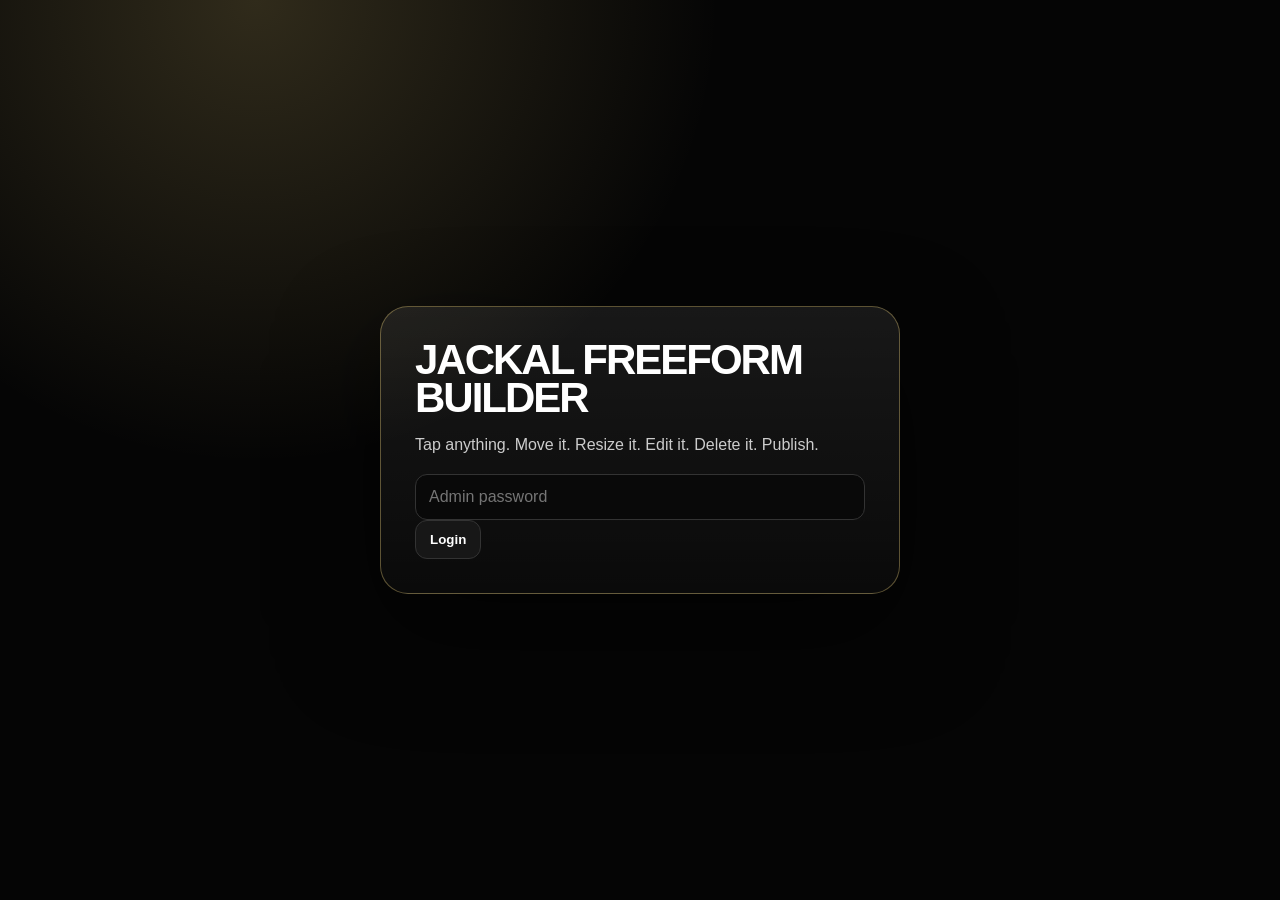
==== commit 9abc1b55: "Install Jackal Freeform Builder" ====
--- a/admin/index.html
+++ b/admin/index.html
@@ -4,14 +4,14 @@
 <meta charset="utf-8"/>
 <meta name="viewport" content="width=device-width,initial-scale=1"/>
 <meta name="robots" content="noindex"/>
-<title>Jackal Canvas Builder</title>
+<title>Jackal Freeform Builder</title>
 <link rel="stylesheet" href="/admin/admin.css"/>
 </head>
 <body>
 <div id="login" class="login">
   <div class="login-card">
-    <h1>Jackal Canvas Builder</h1>
-    <p>Click anything. Drag it. Resize it. Publish when ready.</p>
+    <h1>Jackal Freeform Builder</h1>
+    <p>Tap anything. Move it. Resize it. Edit it. Delete it. Publish.</p>
     <input id="password" type="password" placeholder="Admin password" autocomplete="current-password"/>
     <button id="loginBtn">Login</button>
     <small id="loginMsg"></small>
@@ -21,7 +21,7 @@
 <div id="app" class="app hidden">
   <div class="topbar">
     <div class="brandline">
-      <strong>Jackal Canvas Builder</strong>
+      <strong>Jackal Freeform Builder</strong>
       <span id="status">Ready.</span>
     </div>
     <div class="toolbar">
@@ -36,12 +36,12 @@
 
   <div id="sectionsPanel" class="sections-panel hidden">
     <h2>Sections</h2>
-    <p>Drag to reorder. Hide/show as needed.</p>
+    <p>Drag to reorder sections.</p>
     <div id="sectionList"></div>
   </div>
 
   <div id="stage" class="stage desktop">
-    <iframe id="siteFrame" src="/?canvasbuilder=1"></iframe>
+    <iframe id="siteFrame" src="/?freeform=1"></iframe>
   </div>
 
   <div id="canvasToolbar" class="canvas-toolbar hidden">
@@ -51,13 +51,15 @@
     <button id="imageUpBtn">Image +</button>
     <button id="imageDownBtn">Image -</button>
     <button id="replaceImageBtn">Replace image</button>
-    <button id="duplicateBtn">Duplicate</button>
+    <button id="bringFrontBtn">Front</button>
+    <button id="sendBackBtn">Back</button>
+    <button id="deleteBtn">Delete</button>
     <button id="resetSelectedBtn">Reset</button>
     <button id="doneBtn">Done</button>
   </div>
 
   <div id="hint" class="hint">
-    Click any text, image, card or section. Drag images to crop. Drag handles to resize boxes.
+    Tap anything. Drag to move. Drag yellow handles to resize. No mouse-wheel zoom.
   </div>
 
   <input id="imageUpload" type="file" accept="image/*" hidden>
--- a/admin/admin.css
+++ b/admin/admin.css
@@ -1,15 +1,15 @@
 *{box-sizing:border-box}
-:root{--gold:#f4d77e;--bg:#050505;--line:#2b2b2b;--blue:#4aa3ff}
+:root{--gold:#f4d77e;--bg:#050505;--line:#2b2b2b;--blue:#4aa3ff;--red:#ff5e5e}
 body{margin:0;background:#050505;color:#fff;font-family:Inter,Arial,Helvetica,sans-serif;overflow:hidden}
 .hidden{display:none!important}
 .login{min-height:100vh;display:grid;place-items:center;background:radial-gradient(circle at 20% 0%,rgba(244,215,126,.18),transparent 34%),#050505;padding:22px}
-.login-card{width:min(500px,94vw);background:linear-gradient(180deg,rgba(255,255,255,.08),rgba(255,255,255,.025));border:1px solid rgba(244,215,126,.35);border-radius:28px;padding:34px;box-shadow:0 40px 100px rgba(0,0,0,.55)}
+.login-card{width:min(520px,94vw);background:linear-gradient(180deg,rgba(255,255,255,.08),rgba(255,255,255,.025));border:1px solid rgba(244,215,126,.35);border-radius:28px;padding:34px;box-shadow:0 40px 100px rgba(0,0,0,.55)}
 .login-card h1{margin:0 0 10px;font-size:42px;line-height:.9;text-transform:uppercase;letter-spacing:-2px}
 .login-card p{color:#ccc;line-height:1.55}
 input,textarea{width:100%;background:#090909;border:1px solid #333;color:#fff;border-radius:12px;padding:13px;font-size:16px}
 button{border:0;border-radius:12px;padding:11px 14px;font-weight:900;cursor:pointer;background:#171717;color:#fff;border:1px solid #333}
 .app{height:100vh;display:grid;grid-template-rows:64px 1fr}
-.topbar{height:64px;background:rgba(5,5,5,.95);border-bottom:1px solid rgba(244,215,126,.18);display:flex;align-items:center;justify-content:space-between;gap:12px;padding:10px 14px;z-index:20}
+.topbar{height:64px;background:rgba(5,5,5,.96);border-bottom:1px solid rgba(244,215,126,.18);display:flex;align-items:center;justify-content:space-between;gap:12px;padding:10px 14px;z-index:20}
 .brandline strong{text-transform:uppercase;letter-spacing:-.5px;font-size:20px;margin-right:12px}
 #status{color:var(--gold);font-weight:800;font-size:13px}
 .toolbar{display:flex;gap:8px;flex-wrap:wrap;justify-content:flex-end}
@@ -21,7 +21,8 @@
 iframe{border:1px solid rgba(244,215,126,.28);background:#fff;border-radius:18px;box-shadow:0 25px 80px rgba(0,0,0,.55)}
 .canvas-toolbar{position:fixed;left:50%;bottom:18px;transform:translateX(-50%);z-index:70;background:#080808;border:1px solid rgba(244,215,126,.35);border-radius:18px;padding:10px;display:flex;gap:8px;box-shadow:0 30px 90px rgba(0,0,0,.65);flex-wrap:wrap;justify-content:center}
 .canvas-toolbar button:hover{border-color:var(--gold)}
-.hint{position:fixed;left:18px;bottom:18px;background:#101010;border:1px solid rgba(244,215,126,.35);border-radius:14px;color:#f4d77e;font-weight:900;padding:12px 14px;z-index:40;max-width:360px}
+#deleteBtn{background:#2b1010;color:#ffb7b7;border-color:#6d2424}
+.hint{position:fixed;left:18px;bottom:18px;background:#101010;border:1px solid rgba(244,215,126,.35);border-radius:14px;color:#f4d77e;font-weight:900;padding:12px 14px;z-index:40;max-width:390px}
 .sections-panel{position:fixed;left:16px;top:80px;width:min(360px,92vw);max-height:calc(100vh - 100px);overflow:auto;background:#080808;border:1px solid rgba(244,215,126,.35);border-radius:20px;padding:16px;z-index:80;box-shadow:0 30px 90px rgba(0,0,0,.65)}
 .sections-panel h2{margin:0 0 6px;text-transform:uppercase}
 .sections-panel p{margin:0 0 12px;color:#bbb}
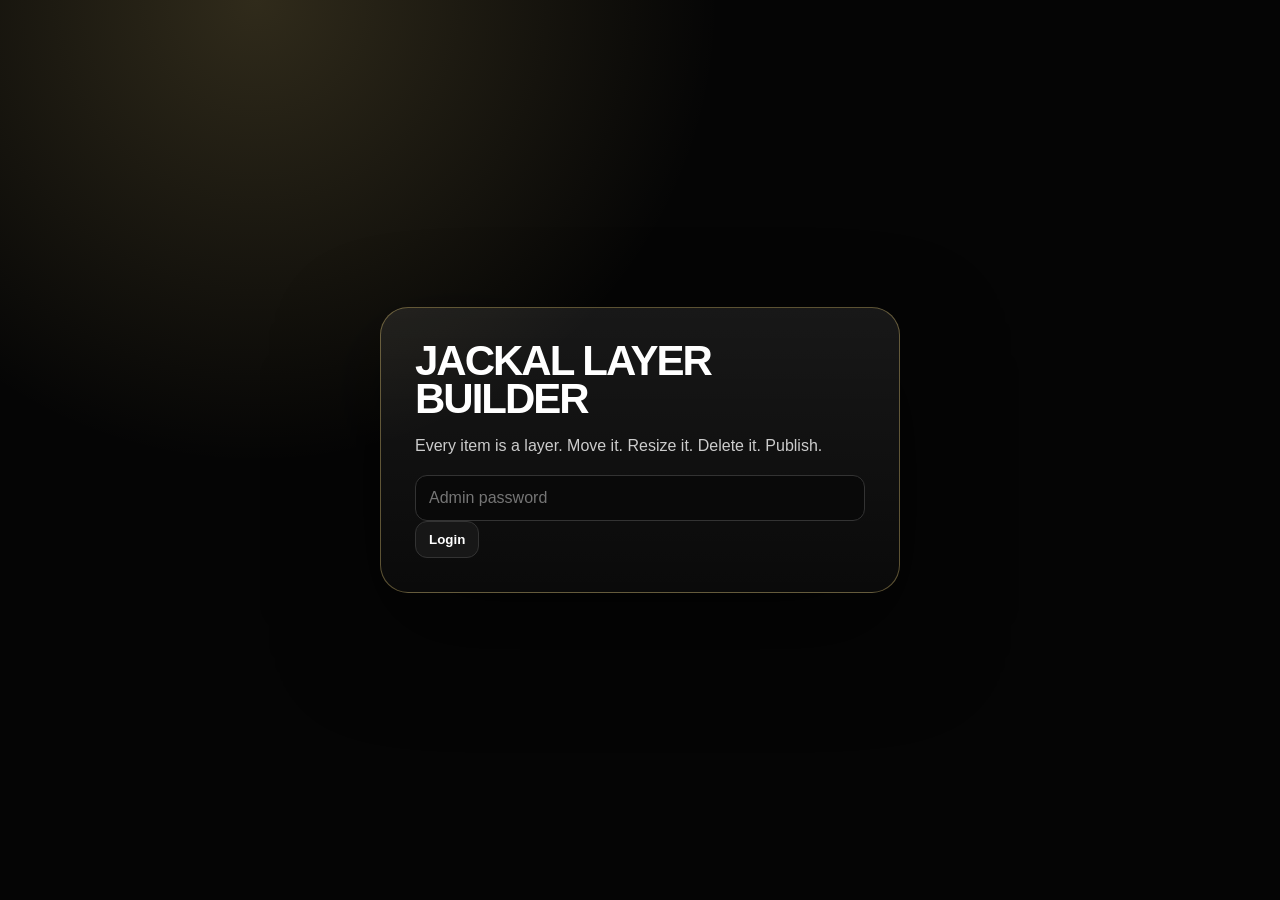
==== commit 213a3aba: "install jackal layer builder" ====
--- a/admin/index.html
+++ b/admin/index.html
@@ -4,15 +4,15 @@
 <meta charset="utf-8"/>
 <meta name="viewport" content="width=device-width,initial-scale=1"/>
 <meta name="robots" content="noindex"/>
-<title>Jackal Freeform Builder</title>
+<title>Jackal Layer Builder</title>
 <link rel="stylesheet" href="/admin/admin.css"/>
 </head>
 <body>
 <div id="login" class="login">
   <div class="login-card">
-    <h1>Jackal Freeform Builder</h1>
-    <p>Tap anything. Move it. Resize it. Edit it. Delete it. Publish.</p>
-    <input id="password" type="password" placeholder="Admin password" autocomplete="current-password"/>
+    <h1>Jackal Layer Builder</h1>
+    <p>Every item is a layer. Move it. Resize it. Delete it. Publish.</p>
+    <input id="password" type="password" placeholder="Admin password"/>
     <button id="loginBtn">Login</button>
     <small id="loginMsg"></small>
   </div>
@@ -20,46 +20,41 @@
 
 <div id="app" class="app hidden">
   <div class="topbar">
-    <div class="brandline">
-      <strong>Jackal Freeform Builder</strong>
-      <span id="status">Ready.</span>
-    </div>
+    <div><strong>Jackal Layer Builder</strong><span id="status">Ready.</span></div>
     <div class="toolbar">
-      <button id="sectionsBtn" class="tool">Sections</button>
-      <button id="undoBtn" class="tool">Undo</button>
-      <button id="redoBtn" class="tool">Redo</button>
-      <button id="desktopBtn" class="tool active">Desktop</button>
-      <button id="phoneBtn" class="tool">Phone</button>
+      <button id="addTextBtn">Add text</button>
+      <button id="addButtonBtn">Add button</button>
+      <button id="addBoxBtn">Add box</button>
+      <button id="layersBtn">Layers</button>
+      <button id="undoBtn">Undo</button>
+      <button id="redoBtn">Redo</button>
       <button id="publishBtn" class="publish">Publish</button>
     </div>
   </div>
 
-  <div id="sectionsPanel" class="sections-panel hidden">
-    <h2>Sections</h2>
-    <p>Drag to reorder sections.</p>
-    <div id="sectionList"></div>
+  <div id="layersPanel" class="layers-panel hidden">
+    <h2>Layers</h2>
+    <div id="layersList"></div>
   </div>
 
-  <div id="stage" class="stage desktop">
-    <iframe id="siteFrame" src="/?freeform=1"></iframe>
-  </div>
+  <main class="workspace">
+    <div id="canvasWrap">
+      <div id="canvas"></div>
+    </div>
+  </main>
 
-  <div id="canvasToolbar" class="canvas-toolbar hidden">
-    <button id="editTextBtn">Edit text</button>
-    <button id="biggerTextBtn">Text +</button>
-    <button id="smallerTextBtn">Text -</button>
-    <button id="imageUpBtn">Image +</button>
-    <button id="imageDownBtn">Image -</button>
-    <button id="replaceImageBtn">Replace image</button>
-    <button id="bringFrontBtn">Front</button>
-    <button id="sendBackBtn">Back</button>
+  <div id="toolbox" class="toolbox hidden">
+    <button id="editTextBtn">Edit</button>
+    <button id="biggerBtn">Bigger</button>
+    <button id="smallerBtn">Smaller</button>
+    <button id="replaceBtn">Replace image</button>
+    <button id="frontBtn">Front</button>
+    <button id="backBtn">Back</button>
+    <button id="lockBtn">Lock</button>
+    <button id="hideBtn">Hide</button>
+    <button id="duplicateBtn">Duplicate</button>
     <button id="deleteBtn">Delete</button>
-    <button id="resetSelectedBtn">Reset</button>
     <button id="doneBtn">Done</button>
-  </div>
-
-  <div id="hint" class="hint">
-    Tap anything. Drag to move. Drag yellow handles to resize. No mouse-wheel zoom.
   </div>
 
   <input id="imageUpload" type="file" accept="image/*" hidden>
@@ -67,7 +62,7 @@
 
 <div id="textModal" class="modal hidden">
   <div class="modal-card">
-    <h2 id="textModalTitle">Edit text</h2>
+    <h2>Edit text</h2>
     <textarea id="textEditor"></textarea>
     <div class="modal-actions">
       <button id="applyTextBtn">Apply</button>
@@ -77,7 +72,6 @@
 </div>
 
 <div id="toast" class="toast hidden"></div>
-
 <script src="/admin/admin.js"></script>
 </body>
 </html>
--- a/admin/admin.css
+++ b/admin/admin.css
@@ -1,5 +1,5 @@
 *{box-sizing:border-box}
-:root{--gold:#f4d77e;--bg:#050505;--line:#2b2b2b;--blue:#4aa3ff;--red:#ff5e5e}
+:root{--gold:#f4d77e;--blue:#4aa3ff;--bg:#050505;--line:#2b2b2b}
 body{margin:0;background:#050505;color:#fff;font-family:Inter,Arial,Helvetica,sans-serif;overflow:hidden}
 .hidden{display:none!important}
 .login{min-height:100vh;display:grid;place-items:center;background:radial-gradient(circle at 20% 0%,rgba(244,215,126,.18),transparent 34%),#050505;padding:22px}
@@ -7,35 +7,38 @@
 .login-card h1{margin:0 0 10px;font-size:42px;line-height:.9;text-transform:uppercase;letter-spacing:-2px}
 .login-card p{color:#ccc;line-height:1.55}
 input,textarea{width:100%;background:#090909;border:1px solid #333;color:#fff;border-radius:12px;padding:13px;font-size:16px}
-button{border:0;border-radius:12px;padding:11px 14px;font-weight:900;cursor:pointer;background:#171717;color:#fff;border:1px solid #333}
+button{border:0;border-radius:12px;padding:10px 13px;font-weight:900;cursor:pointer;background:#171717;color:#fff;border:1px solid #333}
 .app{height:100vh;display:grid;grid-template-rows:64px 1fr}
 .topbar{height:64px;background:rgba(5,5,5,.96);border-bottom:1px solid rgba(244,215,126,.18);display:flex;align-items:center;justify-content:space-between;gap:12px;padding:10px 14px;z-index:20}
-.brandline strong{text-transform:uppercase;letter-spacing:-.5px;font-size:20px;margin-right:12px}
+.topbar strong{text-transform:uppercase;font-size:20px;margin-right:12px}
 #status{color:var(--gold);font-weight:800;font-size:13px}
 .toolbar{display:flex;gap:8px;flex-wrap:wrap;justify-content:flex-end}
-.tool.active{background:var(--gold);color:#050505}
-.publish{background:var(--gold);color:#050505;border-color:var(--gold);font-size:16px;padding:12px 20px}
-.stage{height:calc(100vh - 64px);background:#161616;padding:14px;display:grid;place-items:center;transition:.2s;overflow:hidden}
-.stage.desktop iframe{width:100%;height:100%}
-.stage.phone iframe{width:390px;max-width:100%;height:100%;border-radius:30px}
-iframe{border:1px solid rgba(244,215,126,.28);background:#fff;border-radius:18px;box-shadow:0 25px 80px rgba(0,0,0,.55)}
-.canvas-toolbar{position:fixed;left:50%;bottom:18px;transform:translateX(-50%);z-index:70;background:#080808;border:1px solid rgba(244,215,126,.35);border-radius:18px;padding:10px;display:flex;gap:8px;box-shadow:0 30px 90px rgba(0,0,0,.65);flex-wrap:wrap;justify-content:center}
-.canvas-toolbar button:hover{border-color:var(--gold)}
+.publish{background:var(--gold);color:#050505;border-color:var(--gold)}
+.workspace{height:calc(100vh - 64px);overflow:auto;background:#1a1a1a;padding:24px}
+#canvasWrap{width:1440px;margin:0 auto;background:#050505;box-shadow:0 0 0 1px rgba(244,215,126,.25),0 30px 100px rgba(0,0,0,.6)}
+#canvas{position:relative;width:1440px;min-height:5200px;background:#050505;overflow:hidden}
+.section-layer{position:absolute;left:0;width:1440px;overflow:hidden;border:1px solid rgba(244,215,126,.08)}
+.layer{position:absolute;box-sizing:border-box;outline:2px solid transparent;outline-offset:2px;touch-action:none;white-space:normal}
+.layer:hover{outline-color:rgba(74,163,255,.9);cursor:grab}
+.layer.selected{outline:3px solid var(--gold)!important;outline-offset:4px}
+.layer.image{background-repeat:no-repeat;overflow:hidden}
+.layer.button{display:flex;align-items:center;justify-content:center;text-decoration:none}
+.layer.card{overflow:hidden}
+.handle{position:absolute;width:16px;height:16px;background:var(--gold);border:2px solid #050505;border-radius:50%;z-index:9999}
+.handle.br{right:-11px;bottom:-11px;cursor:nwse-resize}
+.handle.r{right:-11px;top:50%;transform:translateY(-50%);cursor:ew-resize}
+.handle.b{left:50%;bottom:-11px;transform:translateX(-50%);cursor:ns-resize}
+.toolbox{position:fixed;left:50%;bottom:18px;transform:translateX(-50%);z-index:70;background:#080808;border:1px solid rgba(244,215,126,.35);border-radius:18px;padding:10px;display:flex;gap:8px;box-shadow:0 30px 90px rgba(0,0,0,.65);flex-wrap:wrap;justify-content:center}
 #deleteBtn{background:#2b1010;color:#ffb7b7;border-color:#6d2424}
-.hint{position:fixed;left:18px;bottom:18px;background:#101010;border:1px solid rgba(244,215,126,.35);border-radius:14px;color:#f4d77e;font-weight:900;padding:12px 14px;z-index:40;max-width:390px}
-.sections-panel{position:fixed;left:16px;top:80px;width:min(360px,92vw);max-height:calc(100vh - 100px);overflow:auto;background:#080808;border:1px solid rgba(244,215,126,.35);border-radius:20px;padding:16px;z-index:80;box-shadow:0 30px 90px rgba(0,0,0,.65)}
-.sections-panel h2{margin:0 0 6px;text-transform:uppercase}
-.sections-panel p{margin:0 0 12px;color:#bbb}
-.section-item{background:#111;border:1px solid #333;border-radius:13px;margin:8px 0;padding:12px;cursor:grab;display:flex;justify-content:space-between;align-items:center;gap:8px}
-.section-item:hover,.section-item.dragging{border-color:var(--gold)}
-.section-item.hidden-section{opacity:.45}
-.small{padding:6px 9px;font-size:12px}
+.layers-panel{position:fixed;right:16px;top:80px;width:340px;max-height:calc(100vh - 100px);overflow:auto;background:#080808;border:1px solid rgba(244,215,126,.35);border-radius:20px;padding:16px;z-index:80;box-shadow:0 30px 90px rgba(0,0,0,.65)}
+.layers-panel h2{margin:0 0 10px;text-transform:uppercase}
+.layer-row{display:flex;align-items:center;justify-content:space-between;gap:8px;background:#111;border:1px solid #333;border-radius:12px;padding:10px;margin:6px 0;cursor:pointer}
+.layer-row:hover{border-color:var(--gold)}
 .modal{position:fixed;inset:0;z-index:100;background:rgba(0,0,0,.72);display:grid;place-items:center;padding:18px}
 .modal-card{width:min(680px,94vw);background:#080808;border:1px solid rgba(244,215,126,.35);border-radius:22px;padding:20px;box-shadow:0 40px 100px rgba(0,0,0,.75)}
 .modal-card h2{margin:0 0 12px;text-transform:uppercase}
-.modal-card textarea{min-height:230px;resize:vertical}
+.modal-card textarea{min-height:240px;resize:vertical}
 .modal-actions{display:flex;gap:10px;margin-top:12px}
 .modal-actions button:first-child{background:var(--gold);color:#050505}
 .ghost{background:#171717!important;color:#fff!important}
 .toast{position:fixed;right:18px;bottom:18px;background:#101010;border:1px solid rgba(244,215,126,.35);color:#f4d77e;font-weight:900;padding:14px 16px;border-radius:14px;z-index:999}
-@media(max-width:900px){body{overflow:auto}.topbar{height:auto;display:block}.toolbar{margin-top:10px}.app{height:auto;min-height:100vh;grid-template-rows:auto 80vh}.stage{height:80vh}.canvas-toolbar{left:8px;right:8px;transform:none;bottom:8px}.hint{display:none}}
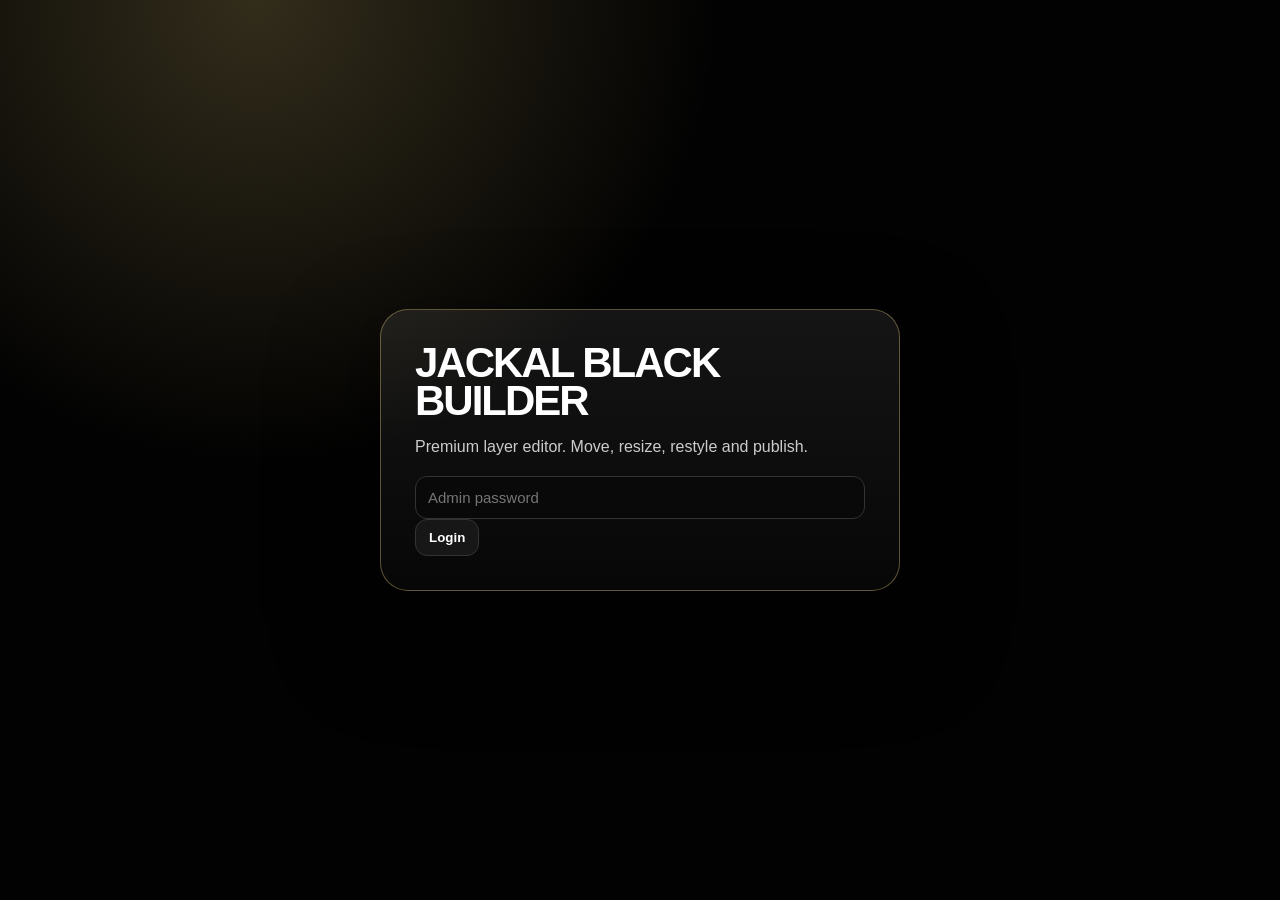
==== commit 5153afbc: "Install Jackal Black Edition" ====
--- a/admin/index.html
+++ b/admin/index.html
@@ -4,14 +4,14 @@
 <meta charset="utf-8"/>
 <meta name="viewport" content="width=device-width,initial-scale=1"/>
 <meta name="robots" content="noindex"/>
-<title>Jackal Layer Builder</title>
+<title>Jackal Black Builder</title>
 <link rel="stylesheet" href="/admin/admin.css"/>
 </head>
 <body>
 <div id="login" class="login">
   <div class="login-card">
-    <h1>Jackal Layer Builder</h1>
-    <p>Every item is a layer. Move it. Resize it. Delete it. Publish.</p>
+    <h1>Jackal Black Builder</h1>
+    <p>Premium layer editor. Move, resize, restyle and publish.</p>
     <input id="password" type="password" placeholder="Admin password"/>
     <button id="loginBtn">Login</button>
     <small id="loginMsg"></small>
@@ -20,12 +20,13 @@
 
 <div id="app" class="app hidden">
   <div class="topbar">
-    <div><strong>Jackal Layer Builder</strong><span id="status">Ready.</span></div>
+    <div><strong>Jackal Black Builder</strong><span id="status">Ready.</span></div>
     <div class="toolbar">
       <button id="addTextBtn">Add text</button>
       <button id="addButtonBtn">Add button</button>
       <button id="addBoxBtn">Add box</button>
       <button id="layersBtn">Layers</button>
+      <button id="inspectorBtn">Inspector</button>
       <button id="undoBtn">Undo</button>
       <button id="redoBtn">Redo</button>
       <button id="publishBtn" class="publish">Publish</button>
@@ -35,6 +36,23 @@
   <div id="layersPanel" class="layers-panel hidden">
     <h2>Layers</h2>
     <div id="layersList"></div>
+  </div>
+
+  <div id="inspector" class="inspector hidden">
+    <h2>Inspector</h2>
+    <p id="inspectorName">Select a layer</p>
+    <div class="grid2">
+      <label>X<input id="propX" type="number"></label>
+      <label>Y<input id="propY" type="number"></label>
+      <label>W<input id="propW" type="number"></label>
+      <label>H<input id="propH" type="number"></label>
+      <label>Z<input id="propZ" type="number"></label>
+      <label>Opacity<input id="propOpacity" type="number" min="0" max="1" step=".05"></label>
+    </div>
+    <label>Text colour<input id="propColor" type="text" placeholder="#ffffff"></label>
+    <label>Background<input id="propBg" type="text" placeholder="gradient or #111"></label>
+    <label>Border radius<input id="propRadius" type="text" placeholder="20px"></label>
+    <button id="applyInspectorBtn" class="full">Apply inspector</button>
   </div>
 
   <main class="workspace">
--- a/admin/admin.css
+++ b/admin/admin.css
@@ -1,22 +1,23 @@
 *{box-sizing:border-box}
-:root{--gold:#f4d77e;--blue:#4aa3ff;--bg:#050505;--line:#2b2b2b}
-body{margin:0;background:#050505;color:#fff;font-family:Inter,Arial,Helvetica,sans-serif;overflow:hidden}
+:root{--gold:#f4d77e;--blue:#4aa3ff;--bg:#020202;--line:#2b2b2b}
+body{margin:0;background:#020202;color:#fff;font-family:Inter,Arial,Helvetica,sans-serif;overflow:hidden}
 .hidden{display:none!important}
-.login{min-height:100vh;display:grid;place-items:center;background:radial-gradient(circle at 20% 0%,rgba(244,215,126,.18),transparent 34%),#050505;padding:22px}
-.login-card{width:min(520px,94vw);background:linear-gradient(180deg,rgba(255,255,255,.08),rgba(255,255,255,.025));border:1px solid rgba(244,215,126,.35);border-radius:28px;padding:34px;box-shadow:0 40px 100px rgba(0,0,0,.55)}
+.login{min-height:100vh;display:grid;place-items:center;background:radial-gradient(circle at 20% 0%,rgba(244,215,126,.2),transparent 34%),#020202;padding:22px}
+.login-card{width:min(520px,94vw);background:linear-gradient(180deg,rgba(255,255,255,.08),rgba(255,255,255,.025));border:1px solid rgba(244,215,126,.35);border-radius:28px;padding:34px;box-shadow:0 40px 100px rgba(0,0,0,.65)}
 .login-card h1{margin:0 0 10px;font-size:42px;line-height:.9;text-transform:uppercase;letter-spacing:-2px}
 .login-card p{color:#ccc;line-height:1.55}
-input,textarea{width:100%;background:#090909;border:1px solid #333;color:#fff;border-radius:12px;padding:13px;font-size:16px}
+input,textarea{width:100%;background:#090909;border:1px solid #333;color:#fff;border-radius:12px;padding:12px;font-size:15px}
+label{display:block;color:#f4d77e;font-size:12px;font-weight:900;text-transform:uppercase;letter-spacing:1px;margin:9px 0}
 button{border:0;border-radius:12px;padding:10px 13px;font-weight:900;cursor:pointer;background:#171717;color:#fff;border:1px solid #333}
 .app{height:100vh;display:grid;grid-template-rows:64px 1fr}
-.topbar{height:64px;background:rgba(5,5,5,.96);border-bottom:1px solid rgba(244,215,126,.18);display:flex;align-items:center;justify-content:space-between;gap:12px;padding:10px 14px;z-index:20}
+.topbar{height:64px;background:rgba(2,2,2,.97);border-bottom:1px solid rgba(244,215,126,.22);display:flex;align-items:center;justify-content:space-between;gap:12px;padding:10px 14px;z-index:20}
 .topbar strong{text-transform:uppercase;font-size:20px;margin-right:12px}
 #status{color:var(--gold);font-weight:800;font-size:13px}
 .toolbar{display:flex;gap:8px;flex-wrap:wrap;justify-content:flex-end}
-.publish{background:var(--gold);color:#050505;border-color:var(--gold)}
-.workspace{height:calc(100vh - 64px);overflow:auto;background:#1a1a1a;padding:24px}
-#canvasWrap{width:1440px;margin:0 auto;background:#050505;box-shadow:0 0 0 1px rgba(244,215,126,.25),0 30px 100px rgba(0,0,0,.6)}
-#canvas{position:relative;width:1440px;min-height:5200px;background:#050505;overflow:hidden}
+.publish,.full{background:linear-gradient(135deg,#fff5c5,#d8a331 42%,#815505);color:#050505;border-color:#d8a331}
+.workspace{height:calc(100vh - 64px);overflow:auto;background:radial-gradient(circle at 50% 0%,rgba(244,215,126,.12),transparent 28%),#151515;padding:24px}
+#canvasWrap{width:1440px;margin:0 auto;background:#020202;box-shadow:0 0 0 1px rgba(244,215,126,.35),0 40px 140px rgba(0,0,0,.75)}
+#canvas{position:relative;width:1440px;min-height:6200px;background:#020202;overflow:hidden}
 .section-layer{position:absolute;left:0;width:1440px;overflow:hidden;border:1px solid rgba(244,215,126,.08)}
 .layer{position:absolute;box-sizing:border-box;outline:2px solid transparent;outline-offset:2px;touch-action:none;white-space:normal}
 .layer:hover{outline-color:rgba(74,163,255,.9);cursor:grab}
@@ -24,21 +25,23 @@
 .layer.image{background-repeat:no-repeat;overflow:hidden}
 .layer.button{display:flex;align-items:center;justify-content:center;text-decoration:none}
 .layer.card{overflow:hidden}
-.handle{position:absolute;width:16px;height:16px;background:var(--gold);border:2px solid #050505;border-radius:50%;z-index:9999}
-.handle.br{right:-11px;bottom:-11px;cursor:nwse-resize}
-.handle.r{right:-11px;top:50%;transform:translateY(-50%);cursor:ew-resize}
-.handle.b{left:50%;bottom:-11px;transform:translateX(-50%);cursor:ns-resize}
+.handle{position:absolute;width:18px;height:18px;background:var(--gold);border:2px solid #050505;border-radius:50%;z-index:9999}
+.handle.br{right:-12px;bottom:-12px;cursor:nwse-resize}
+.handle.r{right:-12px;top:50%;transform:translateY(-50%);cursor:ew-resize}
+.handle.b{left:50%;bottom:-12px;transform:translateX(-50%);cursor:ns-resize}
 .toolbox{position:fixed;left:50%;bottom:18px;transform:translateX(-50%);z-index:70;background:#080808;border:1px solid rgba(244,215,126,.35);border-radius:18px;padding:10px;display:flex;gap:8px;box-shadow:0 30px 90px rgba(0,0,0,.65);flex-wrap:wrap;justify-content:center}
 #deleteBtn{background:#2b1010;color:#ffb7b7;border-color:#6d2424}
-.layers-panel{position:fixed;right:16px;top:80px;width:340px;max-height:calc(100vh - 100px);overflow:auto;background:#080808;border:1px solid rgba(244,215,126,.35);border-radius:20px;padding:16px;z-index:80;box-shadow:0 30px 90px rgba(0,0,0,.65)}
-.layers-panel h2{margin:0 0 10px;text-transform:uppercase}
+.layers-panel,.inspector{position:fixed;right:16px;top:80px;width:350px;max-height:calc(100vh - 100px);overflow:auto;background:#080808;border:1px solid rgba(244,215,126,.35);border-radius:20px;padding:16px;z-index:80;box-shadow:0 30px 90px rgba(0,0,0,.65)}
+.inspector{left:16px;right:auto}
+.layers-panel h2,.inspector h2{margin:0 0 10px;text-transform:uppercase}
 .layer-row{display:flex;align-items:center;justify-content:space-between;gap:8px;background:#111;border:1px solid #333;border-radius:12px;padding:10px;margin:6px 0;cursor:pointer}
 .layer-row:hover{border-color:var(--gold)}
+.grid2{display:grid;grid-template-columns:1fr 1fr;gap:8px}
 .modal{position:fixed;inset:0;z-index:100;background:rgba(0,0,0,.72);display:grid;place-items:center;padding:18px}
 .modal-card{width:min(680px,94vw);background:#080808;border:1px solid rgba(244,215,126,.35);border-radius:22px;padding:20px;box-shadow:0 40px 100px rgba(0,0,0,.75)}
 .modal-card h2{margin:0 0 12px;text-transform:uppercase}
 .modal-card textarea{min-height:240px;resize:vertical}
 .modal-actions{display:flex;gap:10px;margin-top:12px}
-.modal-actions button:first-child{background:var(--gold);color:#050505}
+.modal-actions button:first-child{background:linear-gradient(135deg,#fff5c5,#d8a331 42%,#815505);color:#050505}
 .ghost{background:#171717!important;color:#fff!important}
 .toast{position:fixed;right:18px;bottom:18px;background:#101010;border:1px solid rgba(244,215,126,.35);color:#f4d77e;font-weight:900;padding:14px 16px;border-radius:14px;z-index:999}
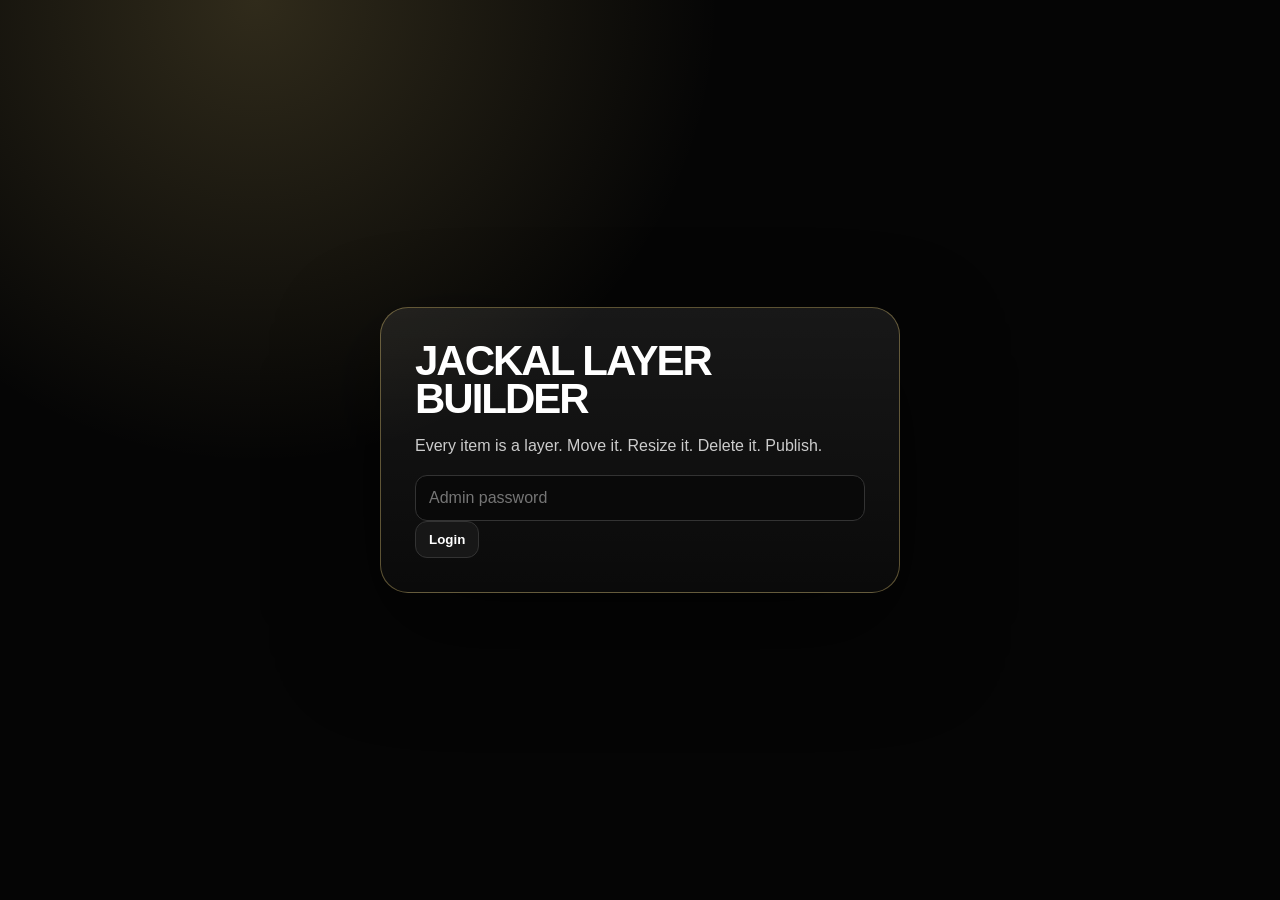
==== commit 0bd20416: "install jackal black edition" ====
--- a/admin/index.html
+++ b/admin/index.html
@@ -4,14 +4,14 @@
 <meta charset="utf-8"/>
 <meta name="viewport" content="width=device-width,initial-scale=1"/>
 <meta name="robots" content="noindex"/>
-<title>Jackal Black Builder</title>
+<title>Jackal Layer Builder</title>
 <link rel="stylesheet" href="/admin/admin.css"/>
 </head>
 <body>
 <div id="login" class="login">
   <div class="login-card">
-    <h1>Jackal Black Builder</h1>
-    <p>Premium layer editor. Move, resize, restyle and publish.</p>
+    <h1>Jackal Layer Builder</h1>
+    <p>Every item is a layer. Move it. Resize it. Delete it. Publish.</p>
     <input id="password" type="password" placeholder="Admin password"/>
     <button id="loginBtn">Login</button>
     <small id="loginMsg"></small>
@@ -20,13 +20,12 @@
 
 <div id="app" class="app hidden">
   <div class="topbar">
-    <div><strong>Jackal Black Builder</strong><span id="status">Ready.</span></div>
+    <div><strong>Jackal Layer Builder</strong><span id="status">Ready.</span></div>
     <div class="toolbar">
       <button id="addTextBtn">Add text</button>
       <button id="addButtonBtn">Add button</button>
       <button id="addBoxBtn">Add box</button>
       <button id="layersBtn">Layers</button>
-      <button id="inspectorBtn">Inspector</button>
       <button id="undoBtn">Undo</button>
       <button id="redoBtn">Redo</button>
       <button id="publishBtn" class="publish">Publish</button>
@@ -36,23 +35,6 @@
   <div id="layersPanel" class="layers-panel hidden">
     <h2>Layers</h2>
     <div id="layersList"></div>
-  </div>
-
-  <div id="inspector" class="inspector hidden">
-    <h2>Inspector</h2>
-    <p id="inspectorName">Select a layer</p>
-    <div class="grid2">
-      <label>X<input id="propX" type="number"></label>
-      <label>Y<input id="propY" type="number"></label>
-      <label>W<input id="propW" type="number"></label>
-      <label>H<input id="propH" type="number"></label>
-      <label>Z<input id="propZ" type="number"></label>
-      <label>Opacity<input id="propOpacity" type="number" min="0" max="1" step=".05"></label>
-    </div>
-    <label>Text colour<input id="propColor" type="text" placeholder="#ffffff"></label>
-    <label>Background<input id="propBg" type="text" placeholder="gradient or #111"></label>
-    <label>Border radius<input id="propRadius" type="text" placeholder="20px"></label>
-    <button id="applyInspectorBtn" class="full">Apply inspector</button>
   </div>
 
   <main class="workspace">
--- a/admin/admin.css
+++ b/admin/admin.css
@@ -1,23 +1,22 @@
 *{box-sizing:border-box}
-:root{--gold:#f4d77e;--blue:#4aa3ff;--bg:#020202;--line:#2b2b2b}
-body{margin:0;background:#020202;color:#fff;font-family:Inter,Arial,Helvetica,sans-serif;overflow:hidden}
+:root{--gold:#f4d77e;--blue:#4aa3ff;--bg:#050505;--line:#2b2b2b}
+body{margin:0;background:#050505;color:#fff;font-family:Inter,Arial,Helvetica,sans-serif;overflow:hidden}
 .hidden{display:none!important}
-.login{min-height:100vh;display:grid;place-items:center;background:radial-gradient(circle at 20% 0%,rgba(244,215,126,.2),transparent 34%),#020202;padding:22px}
-.login-card{width:min(520px,94vw);background:linear-gradient(180deg,rgba(255,255,255,.08),rgba(255,255,255,.025));border:1px solid rgba(244,215,126,.35);border-radius:28px;padding:34px;box-shadow:0 40px 100px rgba(0,0,0,.65)}
+.login{min-height:100vh;display:grid;place-items:center;background:radial-gradient(circle at 20% 0%,rgba(244,215,126,.18),transparent 34%),#050505;padding:22px}
+.login-card{width:min(520px,94vw);background:linear-gradient(180deg,rgba(255,255,255,.08),rgba(255,255,255,.025));border:1px solid rgba(244,215,126,.35);border-radius:28px;padding:34px;box-shadow:0 40px 100px rgba(0,0,0,.55)}
 .login-card h1{margin:0 0 10px;font-size:42px;line-height:.9;text-transform:uppercase;letter-spacing:-2px}
 .login-card p{color:#ccc;line-height:1.55}
-input,textarea{width:100%;background:#090909;border:1px solid #333;color:#fff;border-radius:12px;padding:12px;font-size:15px}
-label{display:block;color:#f4d77e;font-size:12px;font-weight:900;text-transform:uppercase;letter-spacing:1px;margin:9px 0}
+input,textarea{width:100%;background:#090909;border:1px solid #333;color:#fff;border-radius:12px;padding:13px;font-size:16px}
 button{border:0;border-radius:12px;padding:10px 13px;font-weight:900;cursor:pointer;background:#171717;color:#fff;border:1px solid #333}
 .app{height:100vh;display:grid;grid-template-rows:64px 1fr}
-.topbar{height:64px;background:rgba(2,2,2,.97);border-bottom:1px solid rgba(244,215,126,.22);display:flex;align-items:center;justify-content:space-between;gap:12px;padding:10px 14px;z-index:20}
+.topbar{height:64px;background:rgba(5,5,5,.96);border-bottom:1px solid rgba(244,215,126,.18);display:flex;align-items:center;justify-content:space-between;gap:12px;padding:10px 14px;z-index:20}
 .topbar strong{text-transform:uppercase;font-size:20px;margin-right:12px}
 #status{color:var(--gold);font-weight:800;font-size:13px}
 .toolbar{display:flex;gap:8px;flex-wrap:wrap;justify-content:flex-end}
-.publish,.full{background:linear-gradient(135deg,#fff5c5,#d8a331 42%,#815505);color:#050505;border-color:#d8a331}
-.workspace{height:calc(100vh - 64px);overflow:auto;background:radial-gradient(circle at 50% 0%,rgba(244,215,126,.12),transparent 28%),#151515;padding:24px}
-#canvasWrap{width:1440px;margin:0 auto;background:#020202;box-shadow:0 0 0 1px rgba(244,215,126,.35),0 40px 140px rgba(0,0,0,.75)}
-#canvas{position:relative;width:1440px;min-height:6200px;background:#020202;overflow:hidden}
+.publish{background:var(--gold);color:#050505;border-color:var(--gold)}
+.workspace{height:calc(100vh - 64px);overflow:auto;background:radial-gradient(circle at 50% 0%,rgba(244,215,126,.10),transparent 28%),#151515;padding:24px}
+#canvasWrap{width:1440px;margin:0 auto;background:#050505;box-shadow:0 0 0 1px rgba(244,215,126,.35),0 40px 140px rgba(0,0,0,.75)}
+#canvas{position:relative;width:1440px;min-height:5200px;background:#050505;overflow:hidden}
 .section-layer{position:absolute;left:0;width:1440px;overflow:hidden;border:1px solid rgba(244,215,126,.08)}
 .layer{position:absolute;box-sizing:border-box;outline:2px solid transparent;outline-offset:2px;touch-action:none;white-space:normal}
 .layer:hover{outline-color:rgba(74,163,255,.9);cursor:grab}
@@ -25,23 +24,21 @@
 .layer.image{background-repeat:no-repeat;overflow:hidden}
 .layer.button{display:flex;align-items:center;justify-content:center;text-decoration:none}
 .layer.card{overflow:hidden}
-.handle{position:absolute;width:18px;height:18px;background:var(--gold);border:2px solid #050505;border-radius:50%;z-index:9999}
-.handle.br{right:-12px;bottom:-12px;cursor:nwse-resize}
-.handle.r{right:-12px;top:50%;transform:translateY(-50%);cursor:ew-resize}
-.handle.b{left:50%;bottom:-12px;transform:translateX(-50%);cursor:ns-resize}
+.handle{position:absolute;width:16px;height:16px;background:var(--gold);border:2px solid #050505;border-radius:50%;z-index:9999}
+.handle.br{right:-11px;bottom:-11px;cursor:nwse-resize}
+.handle.r{right:-11px;top:50%;transform:translateY(-50%);cursor:ew-resize}
+.handle.b{left:50%;bottom:-11px;transform:translateX(-50%);cursor:ns-resize}
 .toolbox{position:fixed;left:50%;bottom:18px;transform:translateX(-50%);z-index:70;background:#080808;border:1px solid rgba(244,215,126,.35);border-radius:18px;padding:10px;display:flex;gap:8px;box-shadow:0 30px 90px rgba(0,0,0,.65);flex-wrap:wrap;justify-content:center}
 #deleteBtn{background:#2b1010;color:#ffb7b7;border-color:#6d2424}
-.layers-panel,.inspector{position:fixed;right:16px;top:80px;width:350px;max-height:calc(100vh - 100px);overflow:auto;background:#080808;border:1px solid rgba(244,215,126,.35);border-radius:20px;padding:16px;z-index:80;box-shadow:0 30px 90px rgba(0,0,0,.65)}
-.inspector{left:16px;right:auto}
-.layers-panel h2,.inspector h2{margin:0 0 10px;text-transform:uppercase}
+.layers-panel{position:fixed;right:16px;top:80px;width:340px;max-height:calc(100vh - 100px);overflow:auto;background:#080808;border:1px solid rgba(244,215,126,.35);border-radius:20px;padding:16px;z-index:80;box-shadow:0 30px 90px rgba(0,0,0,.65)}
+.layers-panel h2{margin:0 0 10px;text-transform:uppercase}
 .layer-row{display:flex;align-items:center;justify-content:space-between;gap:8px;background:#111;border:1px solid #333;border-radius:12px;padding:10px;margin:6px 0;cursor:pointer}
 .layer-row:hover{border-color:var(--gold)}
-.grid2{display:grid;grid-template-columns:1fr 1fr;gap:8px}
 .modal{position:fixed;inset:0;z-index:100;background:rgba(0,0,0,.72);display:grid;place-items:center;padding:18px}
 .modal-card{width:min(680px,94vw);background:#080808;border:1px solid rgba(244,215,126,.35);border-radius:22px;padding:20px;box-shadow:0 40px 100px rgba(0,0,0,.75)}
 .modal-card h2{margin:0 0 12px;text-transform:uppercase}
 .modal-card textarea{min-height:240px;resize:vertical}
 .modal-actions{display:flex;gap:10px;margin-top:12px}
-.modal-actions button:first-child{background:linear-gradient(135deg,#fff5c5,#d8a331 42%,#815505);color:#050505}
+.modal-actions button:first-child{background:var(--gold);color:#050505}
 .ghost{background:#171717!important;color:#fff!important}
 .toast{position:fixed;right:18px;bottom:18px;background:#101010;border:1px solid rgba(244,215,126,.35);color:#f4d77e;font-weight:900;padding:14px 16px;border-radius:14px;z-index:999}
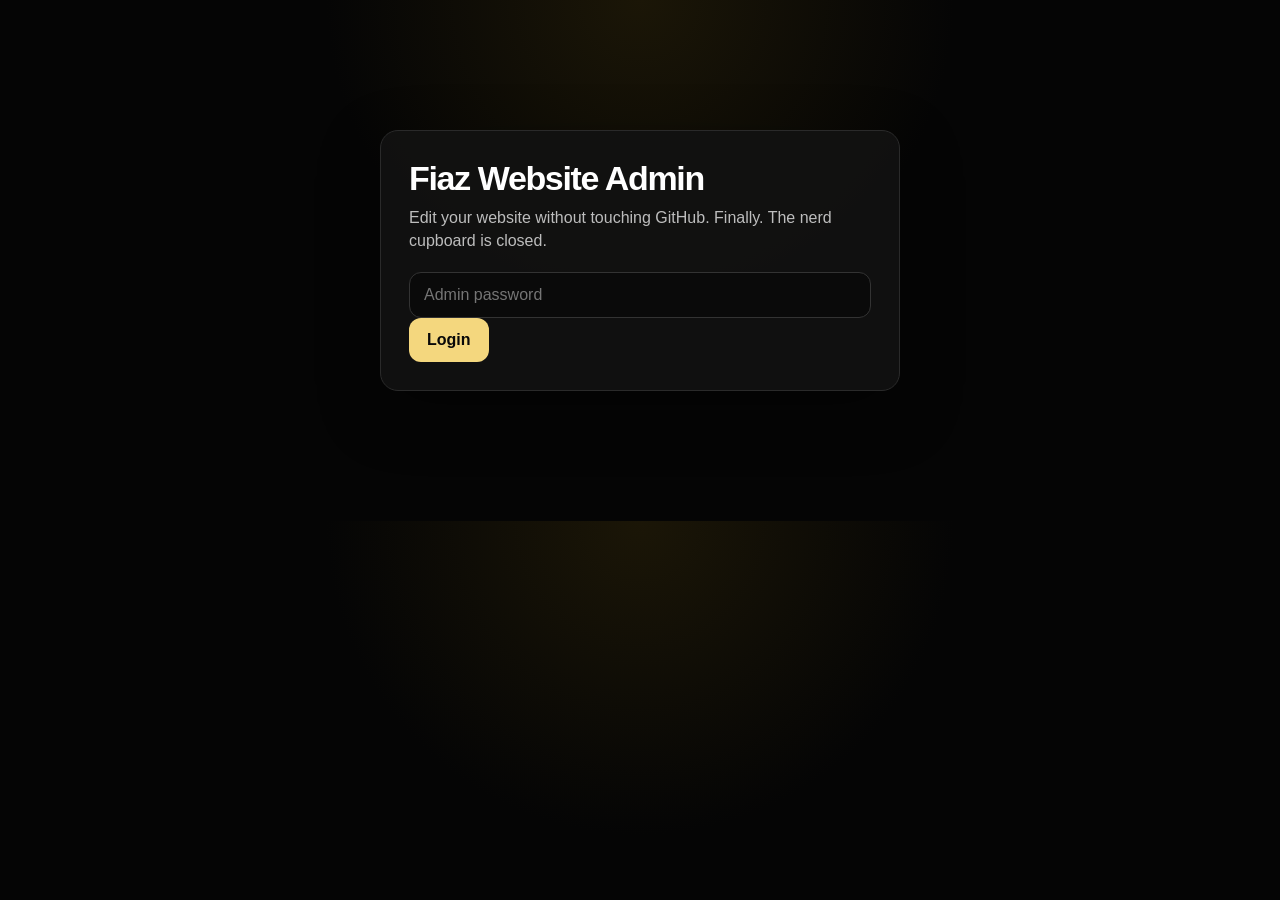
==== commit 3d19bd11: "Rollback to stable custom admin" ====
--- a/admin/index.html
+++ b/admin/index.html
@@ -1,77 +1,38 @@
 <!doctype html>
 <html lang="en">
 <head>
-<meta charset="utf-8"/>
-<meta name="viewport" content="width=device-width,initial-scale=1"/>
-<meta name="robots" content="noindex"/>
-<title>Jackal Layer Builder</title>
-<link rel="stylesheet" href="/admin/admin.css"/>
+  <meta charset="utf-8" />
+  <meta name="viewport" content="width=device-width, initial-scale=1" />
+  <meta name="robots" content="noindex" />
+  <title>Fiaz Website Admin</title>
+  <link rel="stylesheet" href="/admin/admin.css" />
 </head>
 <body>
-<div id="login" class="login">
-  <div class="login-card">
-    <h1>Jackal Layer Builder</h1>
-    <p>Every item is a layer. Move it. Resize it. Delete it. Publish.</p>
-    <input id="password" type="password" placeholder="Admin password"/>
-    <button id="loginBtn">Login</button>
-    <small id="loginMsg"></small>
-  </div>
-</div>
+  <main class="app">
+    <section id="login" class="login card">
+      <h1>Fiaz Website Admin</h1>
+      <p>Edit your website without touching GitHub. Finally. The nerd cupboard is closed.</p>
+      <input id="password" type="password" placeholder="Admin password" autocomplete="current-password" />
+      <button id="loginBtn">Login</button>
+      <small id="loginMsg"></small>
+    </section>
 
-<div id="app" class="app hidden">
-  <div class="topbar">
-    <div><strong>Jackal Layer Builder</strong><span id="status">Ready.</span></div>
-    <div class="toolbar">
-      <button id="addTextBtn">Add text</button>
-      <button id="addButtonBtn">Add button</button>
-      <button id="addBoxBtn">Add box</button>
-      <button id="layersBtn">Layers</button>
-      <button id="undoBtn">Undo</button>
-      <button id="redoBtn">Redo</button>
-      <button id="publishBtn" class="publish">Publish</button>
-    </div>
-  </div>
+    <section id="editor" class="editor hidden">
+      <header class="topbar">
+        <div>
+          <h1>Website Editor</h1>
+          <p id="status">Loaded. Edit, save, done.</p>
+        </div>
+        <div class="actions">
+          <a class="ghost" href="/" target="_blank">View site</a>
+          <button id="saveBtn">Save website</button>
+        </div>
+      </header>
 
-  <div id="layersPanel" class="layers-panel hidden">
-    <h2>Layers</h2>
-    <div id="layersList"></div>
-  </div>
-
-  <main class="workspace">
-    <div id="canvasWrap">
-      <div id="canvas"></div>
-    </div>
+      <nav class="tabs" id="tabs"></nav>
+      <form id="form" class="grid"></form>
+    </section>
   </main>
-
-  <div id="toolbox" class="toolbox hidden">
-    <button id="editTextBtn">Edit</button>
-    <button id="biggerBtn">Bigger</button>
-    <button id="smallerBtn">Smaller</button>
-    <button id="replaceBtn">Replace image</button>
-    <button id="frontBtn">Front</button>
-    <button id="backBtn">Back</button>
-    <button id="lockBtn">Lock</button>
-    <button id="hideBtn">Hide</button>
-    <button id="duplicateBtn">Duplicate</button>
-    <button id="deleteBtn">Delete</button>
-    <button id="doneBtn">Done</button>
-  </div>
-
-  <input id="imageUpload" type="file" accept="image/*" hidden>
-</div>
-
-<div id="textModal" class="modal hidden">
-  <div class="modal-card">
-    <h2>Edit text</h2>
-    <textarea id="textEditor"></textarea>
-    <div class="modal-actions">
-      <button id="applyTextBtn">Apply</button>
-      <button id="cancelTextBtn" class="ghost">Cancel</button>
-    </div>
-  </div>
-</div>
-
-<div id="toast" class="toast hidden"></div>
-<script src="/admin/admin.js"></script>
+  <script src="/admin/admin.js"></script>
 </body>
 </html>
--- a/admin/admin.css
+++ b/admin/admin.css
@@ -1,44 +1 @@
-*{box-sizing:border-box}
-:root{--gold:#f4d77e;--blue:#4aa3ff;--bg:#050505;--line:#2b2b2b}
-body{margin:0;background:#050505;color:#fff;font-family:Inter,Arial,Helvetica,sans-serif;overflow:hidden}
-.hidden{display:none!important}
-.login{min-height:100vh;display:grid;place-items:center;background:radial-gradient(circle at 20% 0%,rgba(244,215,126,.18),transparent 34%),#050505;padding:22px}
-.login-card{width:min(520px,94vw);background:linear-gradient(180deg,rgba(255,255,255,.08),rgba(255,255,255,.025));border:1px solid rgba(244,215,126,.35);border-radius:28px;padding:34px;box-shadow:0 40px 100px rgba(0,0,0,.55)}
-.login-card h1{margin:0 0 10px;font-size:42px;line-height:.9;text-transform:uppercase;letter-spacing:-2px}
-.login-card p{color:#ccc;line-height:1.55}
-input,textarea{width:100%;background:#090909;border:1px solid #333;color:#fff;border-radius:12px;padding:13px;font-size:16px}
-button{border:0;border-radius:12px;padding:10px 13px;font-weight:900;cursor:pointer;background:#171717;color:#fff;border:1px solid #333}
-.app{height:100vh;display:grid;grid-template-rows:64px 1fr}
-.topbar{height:64px;background:rgba(5,5,5,.96);border-bottom:1px solid rgba(244,215,126,.18);display:flex;align-items:center;justify-content:space-between;gap:12px;padding:10px 14px;z-index:20}
-.topbar strong{text-transform:uppercase;font-size:20px;margin-right:12px}
-#status{color:var(--gold);font-weight:800;font-size:13px}
-.toolbar{display:flex;gap:8px;flex-wrap:wrap;justify-content:flex-end}
-.publish{background:var(--gold);color:#050505;border-color:var(--gold)}
-.workspace{height:calc(100vh - 64px);overflow:auto;background:radial-gradient(circle at 50% 0%,rgba(244,215,126,.10),transparent 28%),#151515;padding:24px}
-#canvasWrap{width:1440px;margin:0 auto;background:#050505;box-shadow:0 0 0 1px rgba(244,215,126,.35),0 40px 140px rgba(0,0,0,.75)}
-#canvas{position:relative;width:1440px;min-height:5200px;background:#050505;overflow:hidden}
-.section-layer{position:absolute;left:0;width:1440px;overflow:hidden;border:1px solid rgba(244,215,126,.08)}
-.layer{position:absolute;box-sizing:border-box;outline:2px solid transparent;outline-offset:2px;touch-action:none;white-space:normal}
-.layer:hover{outline-color:rgba(74,163,255,.9);cursor:grab}
-.layer.selected{outline:3px solid var(--gold)!important;outline-offset:4px}
-.layer.image{background-repeat:no-repeat;overflow:hidden}
-.layer.button{display:flex;align-items:center;justify-content:center;text-decoration:none}
-.layer.card{overflow:hidden}
-.handle{position:absolute;width:16px;height:16px;background:var(--gold);border:2px solid #050505;border-radius:50%;z-index:9999}
-.handle.br{right:-11px;bottom:-11px;cursor:nwse-resize}
-.handle.r{right:-11px;top:50%;transform:translateY(-50%);cursor:ew-resize}
-.handle.b{left:50%;bottom:-11px;transform:translateX(-50%);cursor:ns-resize}
-.toolbox{position:fixed;left:50%;bottom:18px;transform:translateX(-50%);z-index:70;background:#080808;border:1px solid rgba(244,215,126,.35);border-radius:18px;padding:10px;display:flex;gap:8px;box-shadow:0 30px 90px rgba(0,0,0,.65);flex-wrap:wrap;justify-content:center}
-#deleteBtn{background:#2b1010;color:#ffb7b7;border-color:#6d2424}
-.layers-panel{position:fixed;right:16px;top:80px;width:340px;max-height:calc(100vh - 100px);overflow:auto;background:#080808;border:1px solid rgba(244,215,126,.35);border-radius:20px;padding:16px;z-index:80;box-shadow:0 30px 90px rgba(0,0,0,.65)}
-.layers-panel h2{margin:0 0 10px;text-transform:uppercase}
-.layer-row{display:flex;align-items:center;justify-content:space-between;gap:8px;background:#111;border:1px solid #333;border-radius:12px;padding:10px;margin:6px 0;cursor:pointer}
-.layer-row:hover{border-color:var(--gold)}
-.modal{position:fixed;inset:0;z-index:100;background:rgba(0,0,0,.72);display:grid;place-items:center;padding:18px}
-.modal-card{width:min(680px,94vw);background:#080808;border:1px solid rgba(244,215,126,.35);border-radius:22px;padding:20px;box-shadow:0 40px 100px rgba(0,0,0,.75)}
-.modal-card h2{margin:0 0 12px;text-transform:uppercase}
-.modal-card textarea{min-height:240px;resize:vertical}
-.modal-actions{display:flex;gap:10px;margin-top:12px}
-.modal-actions button:first-child{background:var(--gold);color:#050505}
-.ghost{background:#171717!important;color:#fff!important}
-.toast{position:fixed;right:18px;bottom:18px;background:#101010;border:1px solid rgba(244,215,126,.35);color:#f4d77e;font-weight:900;padding:14px 16px;border-radius:14px;z-index:999}
+:root{--bg:#050505;--card:#121212;--line:#2a2a2a;--gold:#f4d77e;--text:#fff;--muted:#bdbdbd;--bad:#ff4d4d;--ok:#45d483}*{box-sizing:border-box}body{margin:0;background:radial-gradient(circle at top,#1b1607,#050505 38%);color:var(--text);font-family:Arial,Helvetica,sans-serif}.app{max-width:1180px;margin:0 auto;padding:22px}.hidden{display:none!important}.card,.panel{background:rgba(18,18,18,.92);border:1px solid var(--line);border-radius:18px;box-shadow:0 20px 60px rgba(0,0,0,.35)}.login{max-width:520px;margin:12vh auto;padding:28px}.login h1,.topbar h1{margin:0 0 8px;font-size:34px;letter-spacing:-.04em}.login p,.topbar p{margin:0 0 20px;color:var(--muted);line-height:1.45}input,textarea,select{width:100%;background:#0a0a0a;border:1px solid #333;color:#fff;border-radius:12px;padding:13px 14px;font-size:16px}textarea{min-height:110px;resize:vertical}button,.ghost{border:0;background:var(--gold);color:#080808;border-radius:12px;padding:13px 18px;font-size:16px;font-weight:800;cursor:pointer;text-decoration:none;display:inline-flex;align-items:center;justify-content:center}.ghost{background:#1c1c1c;color:#fff;border:1px solid #333}.topbar{display:flex;gap:18px;justify-content:space-between;align-items:center;margin-bottom:18px}.actions{display:flex;gap:10px}.tabs{display:flex;gap:8px;flex-wrap:wrap;margin:0 0 18px}.tab{background:#151515;color:#fff;border:1px solid #333}.tab.active{background:var(--gold);color:#080808}.grid{display:grid;grid-template-columns:1fr 1fr;gap:16px}.panel{padding:18px}.panel.full{grid-column:1/-1}.panel h2{margin:0 0 14px;font-size:22px}.field{margin-bottom:14px}.field label{display:block;font-size:13px;font-weight:800;color:var(--gold);text-transform:uppercase;letter-spacing:.04em;margin-bottom:7px}.help{font-size:12px;color:var(--muted);margin-top:6px}.list-item{border:1px solid #2b2b2b;background:#090909;border-radius:14px;padding:14px;margin:0 0 12px}.row{display:grid;grid-template-columns:1fr 1fr;gap:10px}.row.three{grid-template-columns:1fr 1fr 1fr}.mini-actions{display:flex;gap:8px;margin-top:8px}.danger{background:#2b1010;color:#ffaaaa;border:1px solid #5c1c1c}.add{background:#151515;color:#fff;border:1px dashed #555}.preview{width:120px;height:80px;object-fit:cover;border-radius:10px;border:1px solid #333;margin-top:8px;background:#080808}.status-ok{color:var(--ok)!important}.status-bad{color:var(--bad)!important}@media(max-width:820px){.grid{grid-template-columns:1fr}.topbar{display:block}.actions{margin-top:12px;flex-wrap:wrap}.row,.row.three{grid-template-columns:1fr}.login h1,.topbar h1{font-size:28px}}
